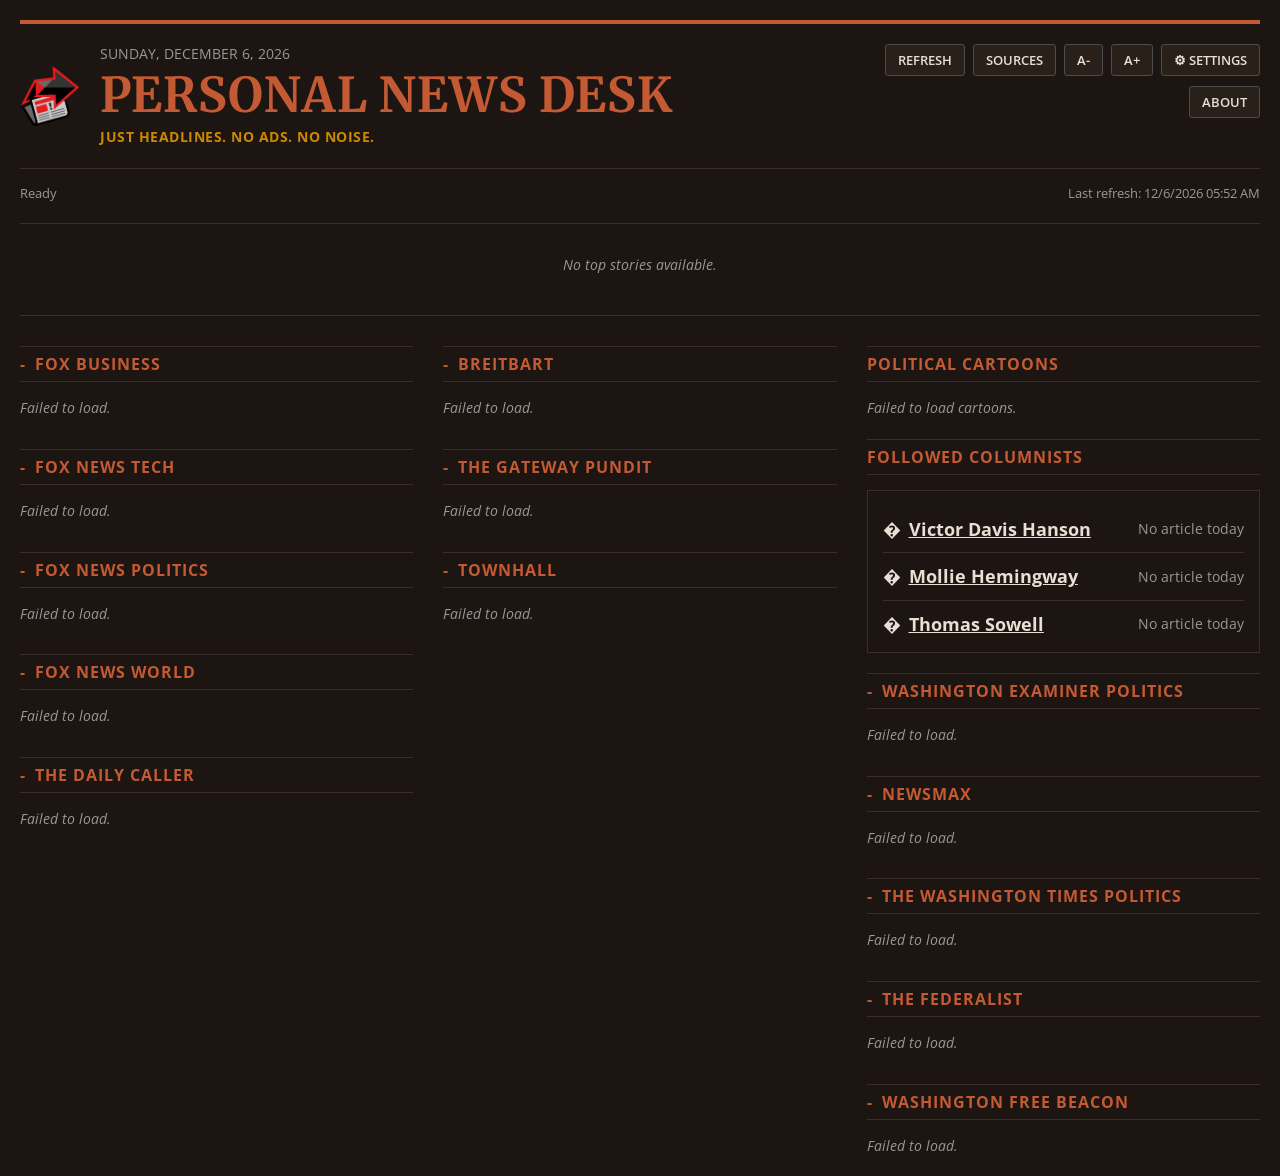
==== bundled_for_google_sites.html @ 434a8bc1 "Optimize themes by removing redundancies and adding new modern palettes (OLED, Nord, Sakura, Retro, " ====
﻿<!DOCTYPE html>
<html lang="en" data-theme="dark">
<head>
    <meta charset="UTF-8">
    <meta name="viewport" content="width=device-width, initial-scale=1.0">
    <title>Personal News Desk</title>
    <style>
:root {
    /* Dark Theme Variables */
    --bg-color: #0d0a0a;
    --panel-bg: #151111;
    --text-main: #f0f0f0;
    --text-muted: #999999;
    --text-red: #ff3333;
    --border-color: #3d2a2a;
    --border-light: #2a1f1f;
    --header-red: #cc2929;
    --btn-bg: #1a1a1a;
    --btn-border: #4d4d4d;
    --btn-hover: #333333;
    --link-color: #ffffff;
    --link-hover: #ff6666;
    
    /* Typography */
    --font-heading: 'Merriweather', serif;
    --font-ui: 'Open Sans', sans-serif;
    
    /* Font Size Base */
    --base-font-size: 16px;
}

[data-theme="light"] {
    --bg-color: #f5f5f5;
    --panel-bg: #ffffff;
    --text-main: #111111;
    --text-muted: #555555;
    --text-red: #cc0000;
    --border-color: #cccccc;
    --border-light: #e0e0e0;
    --header-red: #b30000;
    --btn-bg: #f0f0f0;
    --btn-border: #aaaaaa;
    --btn-hover: #e0e0e0;
    --link-color: #000000;
    --link-hover: #cc0000;
}

* {
    box-sizing: border-box;
    margin: 0;
    padding: 0;
}

body {
    background-color: var(--bg-color);
    color: var(--text-main);
    font-family: var(--font-ui);
    font-size: var(--base-font-size);
    line-height: 1.5;
    transition: background-color 0.3s, color 0.3s;
}

.container {
    max-width: 1400px;
    margin: 0 auto;
    padding: 20px;
}

/* HEADER */
.main-header {
    display: flex;
    justify-content: space-between;
    align-items: flex-start;
    border-top: 4px solid var(--header-red);
    border-bottom: 1px solid var(--border-color);
    padding: 20px 0;
    margin-bottom: 10px;
}

.header-left {
    display: flex;
    align-items: center;
    gap: 20px;
}

.logo-container {
    display: flex;
    align-items: center;
    justify-content: center;
}

.title-container {
    display: flex;
    flex-direction: column;
}

.current-date {
    font-size: 13.6px;
    color: var(--text-muted);
    text-transform: uppercase;
    margin-bottom: 5px;
}

.site-title {
    font-family: var(--font-heading);
    font-size: 48px;
    line-height: 1.1;
    color: var(--header-red);
    text-transform: uppercase;
    letter-spacing: 1px;
    margin-bottom: 5px;
}

.site-subtitle {
    font-size: 13.6px;
    color: #cc8800; /* Gold/yellow accent from screenshot */
    font-weight: 700;
    letter-spacing: 0.5px;
}

.header-right {
    display: flex;
    flex-direction: column;
    align-items: flex-end;
    gap: 10px;
}

.button-group {
    display: flex;
    gap: 8px;
}

.nav-btn {
    background: var(--btn-bg);
    color: var(--text-main);
    border: 1px solid var(--btn-border);
    padding: 6px 12px;
    font-family: var(--font-ui);
    font-size: 12.8px;
    font-weight: 600;
    cursor: pointer;
    border-radius: 3px;
    transition: all 0.2s;
}

.nav-btn:hover {
    background: var(--btn-hover);
}

/* STATUS BAR */
.status-bar {
    display: flex;
    justify-content: space-between;
    font-size: 12.8px;
    color: var(--text-muted);
    padding: 5px 0 20px 0;
    border-bottom: 1px solid var(--border-color);
    margin-bottom: 30px;
}

/* TOP STORIES */
.top-stories {
    text-align: center;
    padding-bottom: 40px;
    border-bottom: 1px solid var(--border-color);
    margin-bottom: 30px;
}

.hero-article {
    margin-bottom: 30px;
}

.hero-article h2 {
    font-family: var(--font-heading);
    font-size: 2.8rem;
    margin-bottom: 10px;
}

.hero-article h2 a {
    color: var(--link-color);
    text-decoration: none;
    border-bottom: 2px solid transparent;
    transition: border-color 0.2s;
}

.hero-article h2 a:hover {
    border-bottom-color: var(--link-color);
}

.sub-hero-article {
    margin-bottom: 20px;
}

.sub-hero-article h3 {
    font-family: var(--font-heading);
    font-size: 2rem;
    margin-bottom: 8px;
}

.sub-hero-article h3 a {
    color: var(--link-color);
    text-decoration: none;
}

.sub-hero-article h3 a:hover {
    text-decoration: underline;
}

.article-meta {
    font-size: 0.75rem;
    color: var(--text-muted);
    text-transform: uppercase;
    letter-spacing: 0.5px;
}

.article-meta span {
    color: var(--text-main);
    font-weight: bold;
}

/* NEWS COLUMNS */
.news-columns {
    display: grid;
    grid-template-columns: 1fr 1fr 1fr;
    gap: 30px;
}

.column {
    display: flex;
    flex-direction: column;
}

.column-header {
    display: flex;
    align-items: center;
    border-top: 1px solid var(--border-color);
    border-bottom: 1px solid var(--border-color);
    padding: 5px 0;
    margin-bottom: 15px;
}

.col-indicator {
    color: var(--header-red);
    margin-right: 10px;
    font-weight: bold;
}

.column-header h2 {
    font-size: 1rem;
    color: var(--header-red);
    text-transform: uppercase;
    letter-spacing: 1px;
}

.column-header .red-text {
    color: var(--text-red);
}

.feed-content {
    display: flex;
    flex-direction: column;
    gap: 15px;
}

.feed-item {
    border-bottom: 1px solid var(--border-light);
    padding-bottom: 10px;
}

.feed-item:last-child {
    border-bottom: none;
}

.feed-item h4 {
    font-family: var(--font-heading);
    font-size: 1.1rem;
    margin-bottom: 5px;
    line-height: 1.3;
}

.feed-item h4 a {
    color: var(--link-color);
    text-decoration: none;
}

.feed-item h4 a:hover {
    text-decoration: underline;
}

.feed-item-meta {
    font-size: 0.75rem;
    color: var(--text-muted);
}

.loading {
    color: var(--text-muted);
    font-style: italic;
    font-size: 0.9rem;
}

/* CARTOONS PLACEHOLDER */
.cartoons-container {
    display: flex;
    flex-direction: column;
    gap: 15px;
}

.cartoon-placeholder {
    width: 100%;
    height: 200px;
    background-color: var(--panel-bg);
    border: 1px dashed var(--border-color);
    display: flex;
    align-items: center;
    justify-content: center;
}

/* Responsive adjustments */
@media (max-width: 992px) {
    .news-columns {
        grid-template-columns: 1fr 1fr;
    }
}

@media (max-width: 768px) {
    .main-header {
        flex-direction: column;
        align-items: center;
        text-align: center;
        gap: 20px;
    }
    
    .header-right {
        align-items: center;
    }
    
    .news-columns {
        grid-template-columns: 1fr;
    }
    
    .hero-article h2 {
        font-size: 2rem;
    }
}

/* MY SOURCES MODAL */
.modal-overlay {
    position: fixed;
    top: 0; left: 0; right: 0; bottom: 0;
    background: rgba(0, 0, 0, 0.8);
    display: flex;
    justify-content: center;
    align-items: center;
    z-index: 1000;
}

.modal-content {
    background: var(--panel-bg);
    border: 1px solid var(--border-color);
    border-top: 4px solid var(--header-red);
    border-radius: 4px;
    width: 90%;
    max-width: 800px;
    max-height: 90vh;
    display: flex;
    flex-direction: column;
}

.modal-header {
    display: flex;
    justify-content: space-between;
    align-items: center;
    padding: 15px 20px;
    border-bottom: 1px solid var(--border-light);
}

.modal-header h2 {
    font-family: var(--font-heading);
    color: var(--header-red);
    font-size: 1.5rem;
}

.close-btn {
    background: transparent;
    border: none;
    color: var(--text-muted);
    font-size: 1.5rem;
    cursor: pointer;
}

.close-btn:hover {
    color: var(--text-main);
}

.modal-body {
    padding: 20px;
    overflow-y: auto;
}

.add-source-section {
    display: flex;
    gap: 10px;
    margin-bottom: 25px;
    padding-bottom: 25px;
    border-bottom: 1px dashed var(--border-light);
}

.add-source-section input {
    background: var(--bg-color);
    border: 1px solid var(--border-color);
    color: var(--text-main);
    padding: 8px 12px;
    border-radius: 3px;
    font-family: var(--font-ui);
}

#new-source-name {
    flex: 1;
}

#new-source-url {
    flex: 2;
}

.sources-list {
    display: flex;
    flex-direction: column;
    gap: 10px;
}

.source-item {
    display: flex;
    align-items: center;
    background: var(--bg-color);
    border: 1px solid var(--border-light);
    padding: 10px 15px;
    border-radius: 3px;
    gap: 15px;
}

.source-item.disabled {
    opacity: 0.5;
}

.source-details {
    flex: 1;
    display: flex;
    flex-direction: column;
}

.source-name {
    font-weight: bold;
    font-size: 1.1rem;
}

.source-url {
    font-size: 0.8rem;
    color: var(--text-muted);
    overflow: hidden;
    text-overflow: ellipsis;
    white-space: nowrap;
    max-width: 300px;
}

.source-controls {
    display: flex;
    align-items: center;
    gap: 10px;
}

.source-controls select, .source-controls button {
    background: var(--btn-bg);
    color: var(--text-main);
    border: 1px solid var(--btn-border);
    padding: 4px 8px;
    border-radius: 3px;
    font-size: 0.8rem;
}

.source-controls button {
    cursor: pointer;
}

.source-controls button:hover {
    background: var(--btn-hover);
}

.btn-delete {
    color: var(--text-red) !important;
}

.modal-footer {
    padding: 15px 20px;
    border-top: 1px solid var(--border-light);
    display: flex;
    justify-content: flex-end;
}
/* Columnists Container Styles */
.columnists-container {
    background: var(--bg-card);
    border: 1px solid var(--border-color);
    padding: 15px;
    margin-bottom: 20px;
}
.columnist-item {
    display: flex;
    justify-content: space-between;
    align-items: center;
    padding: 10px 0;
    border-bottom: 1px solid var(--border-color);
}
.columnist-item:last-child {
    border-bottom: none;
    padding-bottom: 0;
}
.columnist-name {
    font-size: 1.1rem;
    font-weight: bold;
    color: var(--text-color);
    text-decoration: underline;
}
.columnist-name::before {
    content: "�";
    margin-right: 8px;
    text-decoration: none;
    display: inline-block;
}
.columnist-name a {
    color: var(--text-color);
}
.columnist-name a:hover {
    color: var(--primary-hover);
}
.columnist-status {
    font-size: 0.9rem;
    color: var(--text-color);
}

/* Covered By Links (Hero) */
.hero-covered-by {
    margin-top: 10px;
    font-size: 0.85rem;
    color: var(--text-muted);
}
.hero-covered-by a {
    color: var(--text-muted);
    text-decoration: underline;
    margin-right: 10px;
}
.hero-covered-by a:hover {
    color: var(--text-color);
}

/* Show More Inline Button */
.show-more-btn {
    display: block;
    width: 100%;
    text-align: center;
    background: transparent;
    color: var(--primary-color);
    border: none;
    padding: 10px;
    font-size: 0.9rem;
    cursor: pointer;
    font-weight: bold;
    text-transform: uppercase;
    transition: color 0.3s ease;
}
.show-more-btn:hover {
    color: var(--primary-hover);
    text-decoration: underline;
}

/* THEME SETTINGS MODAL */
.theme-modal-content {
    max-width: 900px;
    width: 95%;
    max-height: 90vh;
    overflow-y: auto;
    background: var(--bg-color);
}
.theme-modal-body {
    padding: 30px;
}
.theme-section {
    margin-bottom: 40px;
}
.theme-section-title {
    font-size: 0.85rem;
    letter-spacing: 2px;
    text-transform: uppercase;
    color: var(--text-muted);
    border-bottom: 1px solid var(--border-color);
    padding-bottom: 10px;
    margin-bottom: 15px;
}
.theme-subtitle {
    font-size: 0.95rem;
    color: var(--text-main);
    margin-bottom: 20px;
}

/* Segmented Control */
.segmented-control {
    display: inline-flex;
    background: var(--btn-bg);
    border: 1px solid var(--border-color);
    border-radius: 4px;
    overflow: hidden;
}
.segment-btn {
    padding: 10px 30px;
    border: none;
    background: transparent;
    color: var(--text-main);
    font-size: 1rem;
    font-weight: bold;
    cursor: pointer;
    transition: background 0.2s;
}
.segment-btn.active {
    background: var(--link-hover);
    color: #fff;
}

/* Themes Grid */
.themes-grid {
    display: grid;
    grid-template-columns: repeat(auto-fill, minmax(200px, 1fr));
    gap: 15px;
}
.theme-card {
    background: var(--panel-bg);
    border: 1px solid var(--border-color);
    border-radius: 4px;
    padding: 12px;
    cursor: pointer;
    transition: transform 0.2s, border-color 0.2s;
}
.theme-card:hover {
    transform: translateY(-2px);
    border-color: var(--link-hover);
}
.theme-card.selected {
    border: 2px solid var(--link-hover);
    background: var(--border-light);
}
.theme-card-title {
    font-size: 0.95rem;
    font-weight: bold;
    margin-bottom: 10px;
    color: var(--text-main);
}
.theme-palette-preview {
    display: flex;
    height: 24px;
    border-radius: 4px;
    overflow: hidden;
    border: 1px solid rgba(128,128,128,0.2);
}
.palette-swatch {
    flex: 1;
}

/* Custom Colors */
.custom-colors-grid {
    display: flex;
    flex-wrap: wrap;
    gap: 20px;
}
.color-picker-group {
    display: flex;
    align-items: center;
    gap: 10px;
}
.color-picker-group label {
    font-size: 0.95rem;
    color: var(--text-main);
    min-width: 100px;
}
.color-picker-group input[type="color"] {
    width: 60px;
    height: 35px;
    padding: 0;
    border: 1px solid var(--border-color);
    border-radius: 4px;
    cursor: pointer;
    background: transparent;
}
.color-picker-group input[type="color"]::-webkit-color-swatch-wrapper {
    padding: 2px;
}
.color-picker-group input[type="color"]::-webkit-color-swatch {
    border: 1px solid rgba(128,128,128,0.3);
    border-radius: 2px;
}
.theme-modal-footer {
    display: flex;
    justify-content: space-between;
    align-items: center;
}

/* Followed Authors Modal Settings Grid */
.followed-authors-settings-grid {
    display: grid;
    grid-template-columns: 1fr 1fr 2fr;
    gap: 20px;
    align-items: flex-start;
}
.fa-col-1, .fa-col-2, .fa-col-3 {
    display: flex;
    flex-direction: column;
}
.columnist-list-item {
    display: flex;
    justify-content: space-between;
    align-items: center;
    padding: 10px;
    border: 1px solid var(--border-color);
    margin-bottom: 5px;
    border-radius: 4px;
}
.columnist-list-item-info {
    display: flex;
    flex-direction: column;
}
.columnist-list-item-name {
    font-weight: bold;
    font-size: 0.95rem;
    color: var(--text-main);
}
.columnist-list-item-url {
    font-size: 0.8rem;
    color: var(--text-muted);
}
.columnist-list-item .delete-btn {
    padding: 5px 10px;
    background: transparent;
    border: 1px solid var(--border-color);
    color: var(--text-main);
    border-radius: 4px;
    cursor: pointer;
    font-size: 0.85rem;
}
.columnist-list-item .delete-btn:hover {
    background: var(--btn-hover);
}


</style>
    <!-- Google Fonts for premium typography -->
    <link rel="preconnect" href="https://fonts.googleapis.com">
    <link rel="preconnect" href="https://fonts.gstatic.com" crossorigin>
    <link href="https://fonts.googleapis.com/css2?family=Merriweather:wght@700;900&family=Open+Sans:wght@400;600;700&display=swap" rel="stylesheet">
    <link rel="icon" type="image/png" href="[data-uri]">
</head>
<body>
    <div class="container">
        <!-- HEADER -->
        <header class="main-header">
            <div class="header-left">
                <!-- Logo resembling the screenshot (Red arrow, newspaper) -->
                <div class="logo-container">
                    <img src="[data-uri]" alt="Personal News Desk Logo" class="logo-svg" style="width: 60px; height: 60px; object-fit: contain;">
                </div>
                <div class="title-container">
                    <div class="current-date" id="current-date">Loading date...</div>
                    <h1 class="site-title">PERSONAL NEWS DESK</h1>
                    <p class="site-subtitle">JUST HEADLINES. NO ADS. NO NOISE.</p>
                </div>
            </div>
            
            <div class="header-right">
                <div class="button-group top-row">
                    <button class="nav-btn" id="btn-refresh">REFRESH</button>
                    <button class="nav-btn" id="btn-sources">SOURCES</button>
                    <button class="nav-btn" id="btn-font-minus">A-</button>
                    <button class="nav-btn" id="btn-font-plus">A+</button>
                    <button class="nav-btn" id="btn-settings">&#9881; SETTINGS</button>
                </div>
                <div class="button-group bottom-row">
                    <button class="nav-btn" id="btn-about">ABOUT</button>
                </div>
            </div>
        </header>

        <!-- STATUS BAR -->
        <div class="status-bar">
            <span id="status-message">Ready</span>
            <span id="last-refresh">Last refresh: --</span>
        </div>

        <!-- TOP STORIES (HERO) -->
        <section class="top-stories" id="top-stories-container">
            <div class="loading">Fetching latest top stories...</div>
            <!-- Top stories injected here -->
        </section>

        <!-- MAIN CONTENT COLUMNS -->
        <main class="news-columns">
            <!-- Column 1 -->
            <div class="column" id="col-1"></div>

            <!-- Column 2 -->
            <div class="column" id="col-2"></div>

            <!-- Column 3 (Cartoons & Columnists always at top) -->
            <div class="column" id="col-3">
                <div class="column-header" id="cartoons-header">
                    <h2>POLITICAL CARTOONS</h2>
                </div>
                <div class="cartoons-container" id="cartoons-container">
                    <div class="cartoon-placeholder">Loading...</div>
                </div>

                <div class="column-header" id="columnists-header" style="margin-top: 20px;">
                    <h2>FOLLOWED COLUMNISTS</h2>
                </div>
                <div class="columnists-container" id="columnists-container">
                    <div class="cartoon-placeholder">Loading columnists...</div>
                </div>
            </div>
        </main>
    </div>

    <!-- My Sources Modal -->
    <div id="sources-modal" class="modal-overlay" style="display: none;">
        <div class="modal-content">
            <div class="modal-header">
                <h2>MY SOURCES</h2>
                <button class="close-btn" id="btn-close-modal">&times;</button>
            </div>
            
            <div class="modal-body">
                <div class="add-source-section">
                    <input type="text" id="new-source-name" placeholder="Source Name">
                    <input type="text" id="new-source-url" placeholder="RSS/feed or Website URL">
                    <button class="nav-btn" id="btn-add-source">Add Source</button>
                </div>
                
                <div class="sources-list" id="sources-list-container">
                    <!-- Dynamic source items go here -->
                </div>

                <div class="followed-authors-settings-grid" style="margin-top: 30px; border-top: 1px solid var(--border-color); padding-top: 20px;">
                    <div class="fa-col-1">
                        <h2 style="font-size: 1rem; color: var(--text-red);">Followed Authors</h2>
                        <p style="font-size: 0.8rem; color: var(--text-main); margin-top: 5px;">Names added here appear in the Followed Authors section when feeds or source names match.</p>
                    </div>
                    <div class="fa-col-2">
                        <input type="text" id="new-columnist-name" placeholder="Author Name (e.g. Thomas Sowell)" style="width: 100%; margin-bottom: 5px; background: transparent; border: 1px solid var(--border-color); color: var(--text-main); padding: 8px;">
                        <input type="text" id="new-columnist-url" placeholder="URL (e.g. https://www.tsowell2.com/)" style="width: 100%; margin-bottom: 5px; background: transparent; border: 1px solid var(--border-color); color: var(--text-main); padding: 8px;">
                        <button class="nav-btn" id="btn-add-columnist" style="width: 100%;">Add Author</button>
                    </div>
                    <div class="fa-col-3" id="columnists-list-container">
                        <!-- Dynamic columnist items go here -->
                    </div>
                </div>
            </div>
            
            <div class="modal-footer">
                <button class="nav-btn" id="btn-cancel-modal" style="background: transparent; border: 1px solid var(--border-color);">Cancel</button>
                <button class="nav-btn" id="btn-save-modal">Save Changes</button>
            </div>
        </div>
    </div>

        <!-- Theme Settings Modal -->
    <div id="theme-modal" class="modal-overlay" style="display: none;">
        <div class="modal-content theme-modal-content">
            <div class="modal-header">
                <h2>Settings</h2>
                <button class="close-btn" id="btn-close-theme-modal">&times;</button>
            </div>
            
            <div class="modal-body theme-modal-body">
                <div class="theme-section">
                    <h3 class="theme-section-title">APPEARANCE MODE</h3>
                    <div class="segmented-control">
                        <button class="segment-btn active" id="btn-mode-light">Light</button>
                        <button class="segment-btn" id="btn-mode-dark">Dark</button>
                    </div>
                </div>

                <div class="theme-section">
                    <h3 class="theme-section-title">COLOR SCHEMES</h3>
                    <p class="theme-subtitle">Choose a palette; every scheme has separate light and dark colors.</p>
                    <div class="themes-grid" id="themes-grid-container">
                        <!-- Themes injected dynamically -->
                    </div>
                </div>

                <div class="theme-section">
                    <h3 class="theme-section-title">CUSTOM COLORS</h3>
                    <p class="theme-subtitle">Changing any color switches to Custom for the current light or dark mode.</p>
                    
                    <div class="custom-colors-grid">
                        <div class="color-picker-group">
                            <label>Background</label>
                            <input type="color" id="color-bg">
                        </div>
                        <div class="color-picker-group">
                            <label>Surface</label>
                            <input type="color" id="color-surface">
                        </div>
                        <div class="color-picker-group">
                            <label>Raised Surface</label>
                            <input type="color" id="color-border">
                        </div>
                        <div class="color-picker-group">
                            <label>Text</label>
                            <input type="color" id="color-text">
                        </div>
                        <div class="color-picker-group">
                            <label>Accent / Links</label>
                            <input type="color" id="color-accent">
                        </div>
                    </div>
                </div>
            </div>
            
            <div class="modal-footer theme-modal-footer">
                <button class="nav-btn" id="btn-reset-custom" style="background: transparent; border: 1px solid var(--border-color); color: var(--text-main);">Reset Custom Colors</button>
                <button class="nav-btn" id="btn-done-theme-modal" style="background: var(--link-hover); border: none; color: white;">Done</button>
            </div>
        </div>
    </div>

    <!-- Scripts -->
    <script>
const lightThemes = [
    { id: 'classic-light', name: 'Classic Library', bg: '#fdfbf7', surface: '#ffffff', border: '#e8e2d2', text: '#2c1e16', accent: '#a63a22' },
    { id: 'parchment-light', name: 'Parchment Study', bg: '#f4f1ea', surface: '#fffdfa', border: '#e0d7c6', text: '#3d312a', accent: '#b87c2b' },
    { id: 'oxford-light', name: 'Oxford Green', bg: '#f0f5f2', surface: '#ffffff', border: '#cce0d5', text: '#1b3b29', accent: '#2d8659' },
    { id: 'cobalt-light', name: 'Cobalt Archive', bg: '#f0f6fa', surface: '#ffffff', border: '#cce0f0', text: '#1a365d', accent: '#2b6cb0' },
    { id: 'rosewood-light', name: 'Rosewood', bg: '#fdf5f4', surface: '#ffffff', border: '#ebd1cd', text: '#4a1c18', accent: '#a64d42' },
    { id: 'plum-light', name: 'Plum Marginalia', bg: '#f8f4f9', surface: '#ffffff', border: '#e3d5e8', text: '#3d1c4a', accent: '#703080' },
    { id: 'midnight-light', name: 'Midnight Brass', bg: '#f4f5f6', surface: '#ffffff', border: '#dce0e3', text: '#1e293b', accent: '#b08d57' },
    { id: 'olive-light', name: 'Olive Notes', bg: '#f7f8f4', surface: '#ffffff', border: '#dee2ce', text: '#353b1b', accent: '#6b7036' },
    { id: 'pearl-light', name: 'Pearl Index', bg: '#f9f9fa', surface: '#ffffff', border: '#e8e8ed', text: '#2d3748', accent: '#4a5568' },
    { id: 'obsidian-light', name: 'OLED Obsidian', bg: '#ffffff', surface: '#fafafa', border: '#dcdcdc', text: '#000000', accent: '#000000' },
    { id: 'nord-light', name: 'Nordic Frost', bg: '#e5e9f0', surface: '#eceff4', border: '#d8dee9', text: '#2e3440', accent: '#5e81ac' },
    { id: 'terminal-light', name: 'Retro Terminal', bg: '#f4fcf4', surface: '#ffffff', border: '#c2dec2', text: '#006400', accent: '#008000' },
    { id: 'sakura-light', name: 'Sakura Blossom', bg: '#fff5f6', surface: '#ffffff', border: '#ffdbe0', text: '#4a1f25', accent: '#e07a8c' },
    { id: 'espresso-light', name: 'Espresso Cafe', bg: '#f9f5f0', surface: '#ffffff', border: '#e3d5c5', text: '#422d1b', accent: '#8c6239' }
];

const darkThemes = [
    { id: 'classic-dark', name: 'Classic Library', bg: '#1c1511', surface: '#29201a', border: '#3b2e25', text: '#e8dfd5', accent: '#c45a33' },
    { id: 'parchment-dark', name: 'Parchment Study', bg: '#1e1b18', surface: '#2b2722', border: '#3d3730', text: '#e6dfd3', accent: '#c99a4e' },
    { id: 'oxford-dark', name: 'Oxford Green', bg: '#0b1a12', surface: '#122b1e', border: '#1e4531', text: '#d6ebd9', accent: '#46a36e' },
    { id: 'cobalt-dark', name: 'Cobalt Archive', bg: '#0a1729', surface: '#11223d', border: '#1e3863', text: '#d6e4f5', accent: '#3d86d6' },
    { id: 'rosewood-dark', name: 'Rosewood', bg: '#210b09', surface: '#33120f', border: '#4f1d18', text: '#f2d5d3', accent: '#b85e54' },
    { id: 'plum-dark', name: 'Plum Marginalia', bg: '#190a1f', surface: '#281133', border: '#3e1b4f', text: '#eedef2', accent: '#9149a3' },
    { id: 'midnight-dark', name: 'Midnight Brass', bg: '#0b111a', surface: '#121c29', border: '#1e2d42', text: '#dce2eb', accent: '#cca87e' },
    { id: 'olive-dark', name: 'Olive Notes', bg: '#171a0b', surface: '#262b12', border: '#3c451d', text: '#e4ebce', accent: '#949e4d' },
    { id: 'pearl-dark', name: 'Pearl Index', bg: '#121417', surface: '#1d2126', border: '#2c323b', text: '#e0e2e6', accent: '#7a8599' },
    { id: 'obsidian-dark', name: 'OLED Obsidian', bg: '#000000', surface: '#0c0c0c', border: '#1e1e1e', text: '#ffffff', accent: '#ffffff' },
    { id: 'nord-dark', name: 'Nordic Frost', bg: '#2e3440', surface: '#3b4252', border: '#4c566a', text: '#eceff4', accent: '#88c0d0' },
    { id: 'terminal-dark', name: 'Retro Terminal', bg: '#0c0a06', surface: '#17130b', border: '#2c2415', text: '#ffb000', accent: '#ffb000' },
    { id: 'sakura-dark', name: 'Sakura Blossom', bg: '#211215', surface: '#2d191d', border: '#45282d', text: '#fcdbdc', accent: '#d87080' },
    { id: 'espresso-dark', name: 'Espresso Cafe', bg: '#150f0c', surface: '#231913', border: '#3b2a20', text: '#f0e3db', accent: '#dca072' }
];


</script>
    <script>
document.addEventListener('DOMContentLoaded', () => {
    // --- 1. UI Setup & Preferences ---
    const dateElement = document.getElementById('current-date');
    const lastRefreshElement = document.getElementById('last-refresh');
    const statusMessageElement = document.getElementById('status-message');
    
    const options = { weekday: 'long', year: 'numeric', month: 'long', day: 'numeric' };
    dateElement.textContent = new Date().toLocaleDateString('en-US', options);

    const htmlEl = document.documentElement;
    
    let currentFontSize = parseInt(localStorage.getItem('pnd_fontsize')) || 16;
    
    function applyFontSize(size) {
        if (size < 12) size = 12;
        if (size > 24) size = 24;
        htmlEl.style.setProperty('--base-font-size', size + 'px');
        htmlEl.style.fontSize = size + 'px';
        localStorage.setItem('pnd_fontsize', size);
        currentFontSize = size;
    }

    applyFontSize(currentFontSize);

    document.getElementById('btn-font-plus').addEventListener('click', () => applyFontSize(currentFontSize + 1));
    document.getElementById('btn-font-minus').addEventListener('click', () => applyFontSize(currentFontSize - 1));
    document.getElementById('btn-refresh').addEventListener('click', () => fetchAllNews());

    // --- Theme Settings UI ---
    let currentMode = localStorage.getItem('pnd_theme_mode') || 'dark';
    let currentThemeId = localStorage.getItem('pnd_theme_id') || 'classic-dark';
    let customColors = JSON.parse(localStorage.getItem('pnd_custom_colors')) || { light: {}, dark: {} };

    const themeModal = document.getElementById('theme-modal');
    
    document.getElementById('btn-settings').addEventListener('click', () => {
        renderThemesGrid();
        themeModal.style.display = 'flex';
    });
    document.getElementById('btn-close-theme-modal').addEventListener('click', () => { themeModal.style.display = 'none'; });
    document.getElementById('btn-done-theme-modal').addEventListener('click', () => { themeModal.style.display = 'none'; });

    document.getElementById('btn-mode-light').addEventListener('click', () => {
        currentMode = 'light';
        currentThemeId = currentThemeId.replace('-dark', '-light');
        if (currentThemeId !== 'custom') {
            const found = lightThemes.find(t => t.id === currentThemeId);
            if (!found) currentThemeId = lightThemes[0].id;
        }
        applyCurrentTheme();
        renderThemesGrid();
    });
    document.getElementById('btn-mode-dark').addEventListener('click', () => {
        currentMode = 'dark';
        currentThemeId = currentThemeId.replace('-light', '-dark');
        if (currentThemeId !== 'custom') {
            const found = darkThemes.find(t => t.id === currentThemeId);
            if (!found) currentThemeId = darkThemes[0].id;
        }
        applyCurrentTheme();
        renderThemesGrid();
    });

    function applyThemeColors(bg, surface, border, text, accent) {
        htmlEl.style.setProperty('--bg-color', bg);
        htmlEl.style.setProperty('--panel-bg', surface);
        htmlEl.style.setProperty('--border-color', border);
        htmlEl.style.setProperty('--text-main', text);
        htmlEl.style.setProperty('--link-hover', accent);
        htmlEl.style.setProperty('--header-red', accent);
        htmlEl.style.setProperty('--btn-bg', surface);
        htmlEl.style.setProperty('--border-light', border);
        
        document.getElementById('color-bg').value = bg;
        document.getElementById('color-surface').value = surface;
        document.getElementById('color-border').value = border;
        document.getElementById('color-text').value = text;
        document.getElementById('color-accent').value = accent;
    }

    function applyCurrentTheme() {
        htmlEl.setAttribute('data-theme', currentMode);
        localStorage.setItem('pnd_theme_mode', currentMode);
        localStorage.setItem('pnd_theme_id', currentThemeId);
        
        if (currentMode === 'light') {
            document.getElementById('btn-mode-light').classList.add('active');
            document.getElementById('btn-mode-dark').classList.remove('active');
        } else {
            document.getElementById('btn-mode-dark').classList.add('active');
            document.getElementById('btn-mode-light').classList.remove('active');
        }

        if (currentThemeId === 'custom') {
            const colors = customColors[currentMode];
            if (colors.bg) {
                applyThemeColors(colors.bg, colors.surface, colors.border, colors.text, colors.accent);
            }
        } else {
            const themeArray = currentMode === 'light' ? lightThemes : darkThemes;
            const themeObj = themeArray.find(t => t.id === currentThemeId) || themeArray[0];
            if (themeObj) {
                applyThemeColors(themeObj.bg, themeObj.surface, themeObj.border, themeObj.text, themeObj.accent);
            }
        }
    }

    function renderThemesGrid() {
        const grid = document.getElementById('themes-grid-container');
        const themeArray = currentMode === 'light' ? lightThemes : darkThemes;
        grid.innerHTML = '';
        
        themeArray.forEach(theme => {
            const card = document.createElement('div');
            card.className = 'theme-card' + (currentThemeId === theme.id ? ' selected' : '');
            card.innerHTML = `
                <div class="theme-card-title">${theme.name}</div>
                <div class="theme-palette-preview">
                    <div class="palette-swatch" style="background: ${theme.bg};"></div>
                    <div class="palette-swatch" style="background: ${theme.surface};"></div>
                    <div class="palette-swatch" style="background: ${theme.border};"></div>
                    <div class="palette-swatch" style="background: ${theme.accent};"></div>
                    <div class="palette-swatch" style="background: ${theme.text};"></div>
                </div>
            `;
            card.addEventListener('click', () => {
                currentThemeId = theme.id;
                applyCurrentTheme();
                renderThemesGrid();
            });
            grid.appendChild(card);
        });
        
        const customCard = document.createElement('div');
        customCard.className = 'theme-card' + (currentThemeId === 'custom' ? ' selected' : '');
        const customC = customColors[currentMode];
        const hasCustom = customC && customC.bg;
        customCard.innerHTML = `
            <div class="theme-card-title">Custom</div>
            <div class="theme-palette-preview">
                <div class="palette-swatch" style="background: ${hasCustom ? customC.bg : '#333'};"></div>
                <div class="palette-swatch" style="background: ${hasCustom ? customC.surface : '#444'};"></div>
                <div class="palette-swatch" style="background: ${hasCustom ? customC.border : '#555'};"></div>
                <div class="palette-swatch" style="background: ${hasCustom ? customC.accent : '#666'};"></div>
                <div class="palette-swatch" style="background: ${hasCustom ? customC.text : '#777'};"></div>
            </div>
        `;
        customCard.addEventListener('click', () => {
            if (hasCustom) {
                currentThemeId = 'custom';
                applyCurrentTheme();
                renderThemesGrid();
            }
        });
        grid.appendChild(customCard);
    }

    function handleCustomColorChange() {
        currentThemeId = 'custom';
        customColors[currentMode] = {
            bg: document.getElementById('color-bg').value,
            surface: document.getElementById('color-surface').value,
            border: document.getElementById('color-border').value,
            text: document.getElementById('color-text').value,
            accent: document.getElementById('color-accent').value
        };
        localStorage.setItem('pnd_custom_colors', JSON.stringify(customColors));
        applyCurrentTheme();
        renderThemesGrid();
    }
    ['color-bg', 'color-surface', 'color-border', 'color-text', 'color-accent'].forEach(id => {
        document.getElementById(id).addEventListener('input', handleCustomColorChange);
    });

    document.getElementById('btn-reset-custom').addEventListener('click', () => {
        customColors[currentMode] = {};
        localStorage.setItem('pnd_custom_colors', JSON.stringify(customColors));
        const themeArray = currentMode === 'light' ? lightThemes : darkThemes;
        currentThemeId = themeArray[0].id;
        applyCurrentTheme();
        renderThemesGrid();
    });

    applyCurrentTheme();

    // --- 2. My Sources Management ---
    const defaultSources = [
        { id: 'foxbusiness', name: 'Fox Business', url: 'https://moxie.foxbusiness.com/google-publisher/latest.xml', enabled: true, column: 1, maxStories: 7 },
        { id: 'foxnewstech', name: 'Fox News Tech', url: 'https://moxie.foxnews.com/google-publisher/tech.xml', enabled: true, column: 1, maxStories: 7 },
        { id: 'foxnewspolitics', name: 'Fox News Politics', url: 'https://moxie.foxnews.com/google-publisher/politics.xml', enabled: true, column: 1, maxStories: 7 },
        { id: 'foxnewsworld', name: 'Fox News World', url: 'https://moxie.foxnews.com/google-publisher/world.xml', enabled: true, column: 1, maxStories: 7 },
        { id: 'dailycaller', name: 'The Daily Caller', url: 'https://feeds.feedburner.com/dailycaller', enabled: true, column: 1, maxStories: 7 },
        
        { id: 'breitbart', name: 'Breitbart', url: 'https://feeds.feedburner.com/breitbart', enabled: true, column: 2, maxStories: 7 },
        { id: 'gatewaypundit', name: 'The Gateway Pundit', url: 'https://www.thegatewaypundit.com/feed', enabled: true, column: 2, maxStories: 7 },
        { id: 'townhall', name: 'Townhall', url: 'https://www.bing.com/news/search?q=site%3Atownhall.com&format=rss', enabled: true, column: 2, maxStories: 7 },
        
        { id: 'washingtonexaminer', name: 'Washington Examiner Politics', url: 'https://www.washingtonexaminer.com/tag/politics/feed/', enabled: true, column: 3, maxStories: 7 },
        { id: 'newsmax', name: 'Newsmax', url: 'https://www.newsmax.com/rss/Newsfront/16/', enabled: true, column: 3, maxStories: 7 },
        { id: 'washingtontimes', name: 'The Washington Times Politics', url: 'https://www.washingtontimes.com/rss/headlines/news/politics/', enabled: true, column: 3, maxStories: 7 },
        { id: 'federalist', name: 'The Federalist', url: 'https://thefederalist.com/feed/', enabled: true, column: 3, maxStories: 7 },
        { id: 'freebeacon', name: 'Washington Free Beacon', url: 'https://freebeacon.com/feed/', enabled: true, column: 3, maxStories: 7 }
    ];

    let sources = JSON.parse(localStorage.getItem('pnd_sources'));
    let sourcesVersion = localStorage.getItem('pnd_sources_version');
    
    if (!sources || sourcesVersion !== '2') {
        sources = defaultSources;
        localStorage.setItem('pnd_sources_version', '2');
        localStorage.setItem('pnd_sources', JSON.stringify(sources));
    }

    function saveSources() {
        localStorage.setItem('pnd_sources', JSON.stringify(sources));
        localStorage.setItem('pnd_columnists', JSON.stringify(followedColumnists));
    }

    const modal = document.getElementById('sources-modal');
    const sourcesListContainer = document.getElementById('sources-list-container');
    const columnistsListContainer = document.getElementById('columnists-list-container');
    
    document.getElementById('btn-sources').addEventListener('click', () => {
        renderModalList();
        renderColumnistModalList();
        modal.style.display = 'flex';
    });
    
    document.getElementById('btn-close-modal').addEventListener('click', () => { modal.style.display = 'none'; });
    document.getElementById('btn-cancel-modal').addEventListener('click', () => { modal.style.display = 'none'; });
    
    document.getElementById('btn-save-modal').addEventListener('click', () => {
        saveSources();
        modal.style.display = 'none';
        fetchAllNews();
    });

    // Followed Columnists Management
    const defaultColumnists = [
        { name: "Victor Davis Hanson", url: "https://victorhanson.com/" },
        { name: "Mollie Hemingway", url: "https://thefederalist.com/author/mzhemingway/" },
        { name: "Thomas Sowell", url: "https://www.tsowell2.com/" }
    ];
    
    let storedCol = localStorage.getItem('pnd_columnists');
    let followedColumnists = storedCol ? JSON.parse(storedCol) : defaultColumnists;
    if (followedColumnists.length > 0 && typeof followedColumnists[0] === 'string') {
        followedColumnists = defaultColumnists;
        localStorage.setItem('pnd_columnists', JSON.stringify(followedColumnists));
    }

    document.getElementById('btn-add-columnist').addEventListener('click', () => {
        const nameInput = document.getElementById('new-columnist-name');
        const urlInput = document.getElementById('new-columnist-url');
        const name = nameInput.value.trim();
        const url = urlInput.value.trim();
        if (name) {
            followedColumnists.push({ name: name, url: url });
            nameInput.value = '';
            urlInput.value = '';
            renderColumnistModalList();
        }
    });

    function renderColumnistModalList() {
        columnistsListContainer.innerHTML = '';
        followedColumnists.forEach((authorObj, index) => {
            const item = document.createElement('div');
            item.className = 'columnist-list-item';
            
            const infoDiv = document.createElement('div');
            infoDiv.className = 'columnist-list-item-info';
            
            const nameEl = document.createElement('div');
            nameEl.className = 'columnist-list-item-name';
            nameEl.textContent = authorObj.name;
            
            const urlEl = document.createElement('div');
            urlEl.className = 'columnist-list-item-url';
            urlEl.textContent = authorObj.url || '';
            
            infoDiv.appendChild(nameEl);
            if (authorObj.url) infoDiv.appendChild(urlEl);
            
            const btnDelete = document.createElement('button');
            btnDelete.className = 'delete-btn';
            btnDelete.innerHTML = 'Delete';
            btnDelete.addEventListener('click', () => {
                followedColumnists.splice(index, 1);
                renderColumnistModalList();
            });
            
            item.appendChild(infoDiv);
            item.appendChild(btnDelete);
            columnistsListContainer.appendChild(item);
        });
    }

    document.getElementById('btn-add-source').addEventListener('click', () => {
        const nameInput = document.getElementById('new-source-name');
        const urlInput = document.getElementById('new-source-url');
        const name = nameInput.value.trim();
        const url = urlInput.value.trim();
        
        if (name && url) {
            sources.push({
                id: name.toLowerCase().replace(/[^a-z0-9]/g, ''),
                name: name,
                url: url,
                enabled: true,
                column: 3,
                maxStories: 7
            });
            nameInput.value = '';
            urlInput.value = '';
            renderModalList();
        }
    });

    function renderModalList() {
        // Ensure sources are sorted by column first
        sources.sort((a, b) => a.column - b.column);
        sourcesListContainer.innerHTML = '';
        sources.forEach((src, index) => {
            const item = document.createElement('div');
            item.className = 'source-list-item';
            
            const cb = document.createElement('input');
            cb.type = 'checkbox';
            cb.checked = src.enabled;
            cb.addEventListener('change', () => {
                src.enabled = cb.checked;
            });
            
            const nameEl = document.createElement('span');
            nameEl.style.display = "inline-block"; nameEl.style.width = "250px";
            nameEl.textContent = src.name;
            
            const maxSelect = document.createElement('select');
            for(let i=1; i<=15; i++) {
                const opt = document.createElement('option');
                opt.value = i;
                opt.text = i + ' stories';
                if(src.maxStories === i) opt.selected = true;
                maxSelect.appendChild(opt);
            }
            maxSelect.addEventListener('change', (e) => {
                src.maxStories = parseInt(e.target.value);
            });
            
            const colSelect = document.createElement('select');
            [1, 2, 3].forEach(c => {
                const opt = document.createElement('option');
                opt.value = c;
                opt.text = 'Col ' + c;
                if(src.column === c) opt.selected = true;
                colSelect.appendChild(opt);
            });
            colSelect.addEventListener('change', (e) => {
                src.column = parseInt(e.target.value);
                renderModalList();
            });
            
            const btnUp = document.createElement('button');
            btnUp.className = 'nav-btn';
            btnUp.style.padding = '5px 10px';
            btnUp.textContent = 'Up';
            btnUp.disabled = index === 0 || sources[index - 1].column !== src.column;
            btnUp.addEventListener('click', () => {
                if (index > 0 && sources[index - 1].column === src.column) {
                    [sources[index - 1], sources[index]] = [sources[index], sources[index - 1]];
                    renderModalList();
                }
            });
            
            const btnDown = document.createElement('button');
            btnDown.className = 'nav-btn';
            btnDown.style.padding = '5px 10px';
            btnDown.textContent = 'Down';
            btnDown.disabled = index === sources.length - 1 || sources[index + 1].column !== src.column;
            btnDown.addEventListener('click', () => {
                if (index < sources.length - 1 && sources[index + 1].column === src.column) {
                    [sources[index], sources[index + 1]] = [sources[index + 1], sources[index]];
                    renderModalList();
                }
            });
            
            const btnDelete = document.createElement('button');
            btnDelete.className = 'delete-btn';
            btnDelete.innerHTML = '&times;';
            btnDelete.title = 'Delete Source';
            btnDelete.addEventListener('click', () => {
                sources.splice(index, 1);
                renderModalList();
            });
            
            item.appendChild(cb);
            item.appendChild(nameEl);
            item.appendChild(maxSelect);
            item.appendChild(colSelect);
            item.appendChild(btnUp);
            item.appendChild(btnDown);
            item.appendChild(btnDelete);
            
            sourcesListContainer.appendChild(item);
        });
    }

    // --- 3. Data Fetching & Normalization ---
    let allArticles = [];
    let clusteredTopStories = [];
    let followedAuthorsArticles = [];

    const promotionalTerms = ['advertise', 'subscribe', 'newsletter', 'donate', 'about us', 'contact us', 'privacy policy', 'sign up', 'log in', 'membership', 'sponsored'];
    const stopWords = new Set(['the','and','about','after','with','from','says','that','this','for','are','was','has','have','had','not','but','will','what','when','where','who','why','how','all','any','can']);

    function isPromotional(title, link) {
        if (!title || !link) return true;
        const lowerTitle = title.toLowerCase();
        for (let term of promotionalTerms) {
            if (lowerTitle.startsWith(term)) return true;
        }
        return false;
    }

    function tokenize(title, url) {
        let text = title.toLowerCase();
        try {
            const path = new URL(url).pathname;
            text += " " + path.replace(/[\/\-_]/g, ' ');
        } catch(e) {}
        
        let words = text.replace(/[^\w\s]/g, ' ').split(/\s+/);
        let keywords = new Set();
        for (let w of words) {
            if (w.length > 2 && !stopWords.has(w)) {
                keywords.add(w);
            }
        }
        return keywords;
    }

    function normalizeTitle(title) {
        return title.toLowerCase().replace(/[^a-z0-9]/g, '');
    }

    async function fetchRSS(source) {
        if (!source.enabled) return [];
        
        const proxies = [
            { type: 'feed2json', url: 'https://feed2json.org/convert?url=' },
            { type: 'rss2json', url: 'https://api.rss2json.com/v1/api.json?rss_url=' },
            { type: 'corsproxy', url: 'https://corsproxy.io/?url=' },
            { type: 'codetabs', url: 'https://api.codetabs.com/v1/proxy?quest=' },
            { type: 'allorigins', url: 'https://api.allorigins.win/get?url=' }
        ];

        let success = false;
        let parsedArticles = [];
        const now = new Date();
        const msIn24Hours = 48 * 60 * 60 * 1000;
        
        for (let proxy of proxies) {
            try {
                const response = await fetch(proxy.url + encodeURIComponent(source.url));
                if (!response.ok) throw new Error('HTTP error ' + response.status);
                
                if (proxy.type === 'feed2json') {
                    const data = await response.json();
                    if (!data || !data.items) throw new Error('feed2json error');
                    
                    for (let item of data.items) {
                        const title = item.title ? item.title.trim() : "";
                        const link = item.url ? item.url.trim() : "";
                        if (isPromotional(title, link)) continue;
                        
                        const pubDateStr = item.date_published || "";
                        const pubDate = pubDateStr ? new Date(pubDateStr) : null;
                        if (!pubDate || isNaN(pubDate.getTime()) || (now - pubDate) > msIn24Hours) continue;
                        
                        const author = item.author && item.author.name ? item.author.name.trim() : "";
                        
                        parsedArticles.push({
                            source: source.name,
                            sourceId: source.id,
                            title: title,
                            link: link,
                            pubDate: pubDate,
                            author: author
                        });
                    }
                } else if (proxy.type === 'rss2json') {
                    const data = await response.json();
                    if (data.status !== 'ok') throw new Error('rss2json error');
                    
                    for (let item of data.items) {
                        const title = item.title ? item.title.trim() : "";
                        const link = item.link ? item.link.trim() : "";
                        if (isPromotional(title, link)) continue;
                        
                        const pubDateStr = item.pubDate || "";
                        const pubDate = pubDateStr ? new Date(pubDateStr) : null;
                        if (!pubDate || isNaN(pubDate.getTime()) || (now - pubDate) > msIn24Hours) continue;
                        
                        parsedArticles.push({
                            source: source.name,
                            sourceId: source.id,
                            title: title,
                            link: link,
                            pubDate: pubDate,
                            pubDateString: pubDateStr,
                            author: item.author || '',
                            fetchTime: now
                        });
                    }
                } 
                else {
                    let xmlText = "";
                    if (proxy.type === 'allorigins') {
                        const data = await response.json();
                        xmlText = data.contents;
                        if (xmlText && xmlText.match(/^[A-Za-z0-9+/=\s]+$/) && !xmlText.includes('<')) {
                            try { xmlText = atob(xmlText); } catch(e) {}
                        }
                    } else {
                        xmlText = await response.text();
                    }
                    
                    const parser = new DOMParser();
                    const xmlDoc = parser.parseFromString(xmlText, "text/xml");
                    
                    if (xmlDoc.querySelector('parsererror')) throw new Error('XML Parsing Error');

                    let items = Array.from(xmlDoc.querySelectorAll("item"));
                    if (items.length === 0) items = Array.from(xmlDoc.querySelectorAll("entry"));
                    if (items.length === 0) throw new Error('No RSS/Atom items found');
                    
                    for (let item of items) {
                        const titleNode = item.querySelector("title");
                        let linkNode = item.querySelector("link");
                        let authorNode = item.querySelector("creator") || item.querySelector("author");
                        
                        let link = "";
                        if (linkNode) {
                            link = linkNode.textContent.trim() ? linkNode.textContent.trim() : linkNode.getAttribute("href");
                        }
                        const title = titleNode ? titleNode.textContent.trim() : "";
                        const author = authorNode ? authorNode.textContent.trim() : "";
                        
                        if (isPromotional(title, link)) continue;

                        const pubDateNode = item.querySelector("pubDate") || item.querySelector("published") || item.querySelector("updated");
                        const pubDateStr = pubDateNode ? pubDateNode.textContent : "";
                        const pubDate = pubDateStr ? new Date(pubDateStr) : null;
                        
                        if (!pubDate || isNaN(pubDate.getTime()) || (now - pubDate) > msIn24Hours) continue;

                        parsedArticles.push({
                            source: source.name,
                            sourceId: source.id,
                            title: title,
                            link: link,
                            pubDate: pubDate,
                            pubDateString: pubDateStr,
                            author: author,
                            fetchTime: now
                        });
                    }
                }
                
                success = true;
                source.error = false;
                break; 
            } catch (err) {
                console.warn(`Proxy ${proxy.type} failed for ${source.name}`);
            }
        }
        
        if (!success) source.error = true;
        return parsedArticles;
    }

    // --- 4. Headline Clustering Algorithm ---
    function clusterArticles(pool) {
        let clusters = [];
        
        const heroPool = pool.filter(a => {
            if (a.category === 'Followed Authors') return false;
            
            const srcName = a.source.toLowerCase();
            const srcId = a.sourceId.toLowerCase();
            if (srcName.includes('opinion') || srcId.includes('opinion') ||
                srcName.includes('column') || srcId.includes('column') ||
                srcName.includes('commentary') || srcId.includes('commentary')) {
                return false;
            }
            return true;
        });

        heroPool.forEach(article => {
            article.keywords = tokenize(article.title, article.link);
            let bestCluster = null;
            let bestScore = -1;

            clusters.forEach(cluster => {
                let shared = 0;
                article.keywords.forEach(kw => {
                    if (cluster.keywords.has(kw)) shared++;
                });
                
                let minSize = Math.min(article.keywords.size, cluster.keywords.size);
                if (minSize > 0) {
                    let score = shared / minSize;
                    if (score > bestScore) {
                        bestScore = score;
                        bestCluster = cluster;
                    }
                }
            });

            if (bestScore >= 0.42) {
                bestCluster.articles.push(article);
                article.keywords.forEach(kw => bestCluster.keywords.add(kw));
            } else {
                clusters.push({
                    keywords: new Set(article.keywords),
                    articles: [article]
                });
            }
        });

        clusters.forEach(cluster => {
            cluster.sources = new Set(cluster.articles.map(a => a.source));
            cluster.newestTime = Math.max(...cluster.articles.map(a => a.pubDate.getTime()));
        });

        clusters.sort((a, b) => {
            if (a.sources.size !== b.sources.size) return b.sources.size - a.sources.size;
            return b.newestTime - a.newestTime;
        });

        return clusters;
    }

    // --- 5. Rendering Pipeline ---
    function formatTime(date) {
        return date.toLocaleTimeString('en-US', { hour: 'numeric', minute: '2-digit' });
    }

    function renderTopStories() {
        const container = document.getElementById('top-stories-container');
        if (clusteredTopStories.length === 0) {
            container.innerHTML = '<div class="loading">No top stories available.</div>';
            return;
        }

        const bestCluster = clusteredTopStories[0];
        const bestSourceCount = bestCluster.sources.size;
        let displayClusters = [];

        if (bestSourceCount >= 2) {
            displayClusters = clusteredTopStories.filter(c => c.sources.size === bestSourceCount).slice(0, 3);
        } else {
            displayClusters = [bestCluster];
        }

        let html = '';
        displayClusters.forEach((cluster, idx) => {
            let repArticle = cluster.articles[0];
            cluster.articles.forEach(a => {
                if (repArticle.title.length - a.title.length > 20) {
                    repArticle = a;
                } else if (Math.abs(repArticle.title.length - a.title.length) <= 20) {
                    const repIndex = sources.findIndex(src => src.name === repArticle.source);
                    const aIndex = sources.findIndex(src => src.name === a.source);
                    if (aIndex !== -1 && (repIndex === -1 || aIndex < repIndex)) {
                        repArticle = a;
                    }
                }
            });

            const coveredByLinks = Array.from(cluster.sources).sort().map(s => {
                const articleForSource = cluster.articles.find(a => a.source === s);
                return `<a href="${articleForSource.link}" target="_blank">${s}</a>`;
            }).join(', ');

            if (idx === 0) {
                html += `
                    <div class="hero-article">
                        <h2><a href="${repArticle.link}" target="_blank">${repArticle.title}</a></h2>
                        <div class="hero-covered-by">
                            COVERED BY: ${coveredByLinks}
                        </div>
                    </div>
                `;
            } else {
                html += `
                    <div class="sub-hero-article" style="margin-top: 15px;">
                        <h3><a href="${repArticle.link}" target="_blank">${repArticle.title}</a></h3>
                        <div class="hero-covered-by">
                            COVERED BY: ${coveredByLinks}
                        </div>
                    </div>
                `;
            }
        });
        
        container.innerHTML = html;
    }

    function renderFollowedColumnists() {
        const container = document.getElementById('columnists-container');
        if (!container) return;
        
        let html = '';
        followedColumnists.forEach(colObj => {
            const matchedArticles = followedAuthorsArticles.filter(a => {
                const authorLower = a.author.toLowerCase();
                const titleLower = a.title.toLowerCase();
                const colLower = colObj.name.toLowerCase();
                return authorLower.includes(colLower) || titleLower.includes(colLower) || a.source === colObj.name;
            });
            
            if (matchedArticles.length > 0) {
                const latest = matchedArticles.sort((a, b) => b.pubDate - a.pubDate)[0];
                html += `
                    <div class="columnist-item">
                        <div class="columnist-name"><a href="${latest.link}" target="_blank">${colObj.name}</a></div>
                        <div class="columnist-status">${new Date(latest.pubDate).toLocaleDateString('en-US', {month:'short', day:'numeric', year:'numeric'})}</div>
                    </div>
                `;
            } else {
                const nameDisplay = colObj.url ? `<a href="${colObj.url}" target="_blank">${colObj.name}</a>` : colObj.name;
                html += `
                    <div class="columnist-item">
                        <div class="columnist-name">${nameDisplay}</div>
                        <div class="columnist-status" style="color: var(--text-muted);">No article today</div>
                    </div>
                `;
            }
        });
        container.innerHTML = html;
    }

    async function fetchCartoons() {
        try {
            const url = 'https://townhall.com/political-cartoons/';
            const response = await fetch("https://api.codetabs.com/v1/proxy?quest=" + encodeURIComponent(url));
            if (!response.ok) throw new Error('Network response was not ok');
            const htmlText = await response.text();
            
            const parser = new DOMParser();
            const doc = parser.parseFromString(htmlText, "text/html");
            
            const targetAuthors = ['Margolis & Cox', 'Jon Russo', 'Gary Varvel', 'Tom Stiglich', 'Henry Payne', 'AF Branco', 'Al Goodwyn'];
            const foundCartoons = {};
            const finalCartoons = [];
            
            const cards = doc.querySelectorAll('.thm-cartoon-card');
            cards.forEach(card => {
                const authorEl = card.querySelector('.app-cartoon-author');
                const imgEl = card.querySelector('.card-img-top img');
                const dateEl = card.querySelector('.date');
                const linkEl = card.querySelector('.app-cartoon-link');
                
                if (authorEl && imgEl) {
                    const authorName = authorEl.textContent.trim();
                    let authorHref = authorEl.getAttribute('href') || '';
                    if (authorHref && !authorHref.startsWith('http')) {
                        authorHref = 'https://townhall.com' + authorHref;
                    }
                    const imgSrc = imgEl.src;
                    const dateText = dateEl ? dateEl.textContent.trim() : '';
                    let href = linkEl ? linkEl.getAttribute('href') : '';
                    if (href && !href.startsWith('http')) {
                        href = 'https://townhall.com' + href;
                    }
                    
                    if (targetAuthors.includes(authorName) && !foundCartoons[authorName]) {
                        foundCartoons[authorName] = true;
                        finalCartoons.push({ author: authorName, authorLink: authorHref, src: imgSrc, date: dateText, link: href || 'https://townhall.com/political-cartoons/' });
                    }
                }
            });
            
            if (finalCartoons.length > 0) {
                const gridHtml = finalCartoons.map(c => `
                    <div style="text-align: center; display: flex; flex-direction: column;">
                        <a href="${c.link}" target="_blank" rel="noopener noreferrer" style="display: block; margin-bottom: 5px;">
                            <img src="${c.src}" alt="${c.author} Cartoon" style="width: 100%; height: auto; object-fit: contain; border: 1px solid var(--border-color); border-radius: 4px;">
                        </a>
                        <div style="font-family: var(--font-ui); font-size: 0.85rem; font-weight: 600; color: var(--header-red); margin-top: auto;">
                            <a href="${c.authorLink}" target="_blank" style="color: inherit; text-decoration: none;">${c.author}</a>
                        </div>
                        <div style="font-size: 0.75rem; color: var(--text-muted); display: none;">${c.date}</div>
                    </div>
                `).join('');
                
                return `
                    <div style="display: grid; grid-template-columns: 1fr 1fr; gap: 15px; margin-bottom: 25px;">${gridHtml}</div>
                `;
            }
        } catch (error) {
            console.error('Error fetching cartoons:', error);
        }
        return `
            <div class="loading">Failed to load cartoons.</div>
        `;
    }

    async function fetchAllNews() {
        const lastRefreshElement = document.getElementById('last-refresh');
        const statusMessageElement = document.getElementById('status-message');

        const todayStr = new Date().toLocaleDateString('en-US');
        let collapsedState = JSON.parse(localStorage.getItem('pnd_collapsed_sources')) || { date: '', sources: [] };
        if (collapsedState.date !== todayStr) {
            collapsedState = { date: todayStr, sources: [] };
            localStorage.setItem('pnd_collapsed_sources', JSON.stringify(collapsedState));
        }

        statusMessageElement.textContent = "Fetching news...";
        allArticles = [];
        followedAuthorsArticles = [];
        
        document.getElementById('top-stories-container').innerHTML = '<div class="loading">Fetching latest top stories...</div>';
        
        const col1 = document.getElementById('col-1');
        const col2 = document.getElementById('col-2');
        const col3 = document.getElementById('col-3');
        const cartoonsEl = document.getElementById('cartoons-container');
        
        col1.innerHTML = '<div class="loading">Loading...</div>';
        col2.innerHTML = '<div class="loading">Loading...</div>';
        if (cartoonsEl) cartoonsEl.innerHTML = '<div class="loading">Loading cartoons...</div>';

        const columnistSources = followedColumnists.map(col => {
            let feedUrl = col.url;
            if (!feedUrl.endsWith('/feed') && !feedUrl.endsWith('/feed/') && !feedUrl.includes('.xml')) {
                feedUrl = feedUrl.replace(/\/$/, '') + '/feed/';
            }
            return {
                id: 'col_' + col.name.replace(/[^a-zA-Z0-9]/g, '').toLowerCase(),
                name: col.name,
                url: feedUrl,
                enabled: true,
                column: 0,
                maxStories: 5
            };
        });

        const fetchPromises = [...sources, ...columnistSources].map(src => fetchRSS(src));
        const cartoonPromise = fetchCartoons();
        
        const results = await Promise.allSettled(fetchPromises);
        const cartoonHtmlResult = await cartoonPromise;
        
        if (cartoonsEl) cartoonsEl.innerHTML = cartoonHtmlResult;
        
        let rawPool = [];
        results.forEach(res => {
            if (res.status === 'fulfilled' && res.value) {
                rawPool = rawPool.concat(res.value);
            }
        });
        
        let seenUrls = new Map();
        let seenTitles = new Map();
        
        rawPool.forEach(a => {
            const normTitle = normalizeTitle(a.title);
            let existing = seenUrls.get(a.link) || seenTitles.get(normTitle);
            
            if (existing) {
                if (!existing.author && a.author) existing.author = a.author;
                if (!existing.pubDate && a.pubDate) existing.pubDate = a.pubDate;
            } else {
                allArticles.push(a);
                seenUrls.set(a.link, a);
                seenTitles.set(normTitle, a);
            }
        });
        
        const politicsKws = ['biden', 'trump', 'election', 'democrat', 'republican', 'congress', 'senate', 'white house', 'scotus', 'supreme court', 'campaign', 'voter'];
        const usKws = ['police', 'shooting', 'school', 'state', 'california', 'texas', 'florida', 'fbi', 'border', 'fema', 'judge', 'law'];
        const worldKws = ['ukraine', 'israel', 'gaza', 'china', 'russia', 'putin', 'europe', 'war', 'military', 'un', 'hamas', 'iran', 'palestine', 'macron', 'sunak', 'nato'];
        const bizKws = ['stock', 'market', 'inflation', 'fed', 'economy', 'ceo', 'company', 'bank', 'interest rate', 'wall street', 'tesla', 'amazon'];
        const techKws = ['apple', 'google', 'microsoft', 'ai', 'cyber', 'software', 'hardware', 'meta', 'facebook', 'openai', 'chatgpt', 'hacker'];
        
        allArticles.forEach(a => {
            const titleLower = a.title.toLowerCase();
            const authorLower = a.author.toLowerCase();
            const isFollowed = followedColumnists.some(col => authorLower.includes(col.name.toLowerCase()) || titleLower.includes(col.name.toLowerCase()) || a.source === col.name);
            
            if (isFollowed) {
                a.category = 'Followed Authors'; a.catPriority = 6;
            } else if (politicsKws.some(kw => titleLower.includes(kw))) {
                a.category = 'Politics'; a.catPriority = 1;
            } else if (usKws.some(kw => titleLower.includes(kw))) {
                a.category = 'U.S.'; a.catPriority = 2;
            } else if (worldKws.some(kw => titleLower.includes(kw))) {
                a.category = 'World'; a.catPriority = 3;
            } else if (bizKws.some(kw => titleLower.includes(kw))) {
                a.category = 'Business'; a.catPriority = 4;
            } else if (techKws.some(kw => titleLower.includes(kw))) {
                a.category = 'Tech'; a.catPriority = 5;
            } else {
                a.category = 'Other'; a.catPriority = 99;
            }
        });

        allArticles.sort((a, b) => {
            if (a.catPriority !== b.catPriority) return a.catPriority - b.catPriority;
            return b.pubDate - a.pubDate;
        });
        
        followedAuthorsArticles = allArticles.filter(a => a.category === 'Followed Authors');
        
        clusteredTopStories = clusterArticles(allArticles);
        
        col1.innerHTML = '';
        col2.innerHTML = '';
        
        Array.from(col3.children).forEach(child => {
            if (child.id !== 'cartoons-header' && child.id !== 'cartoons-container' && child.id !== 'columnists-header' && child.id !== 'columnists-container') {
                child.remove();
            }
        });
        
        renderTopStories();
        renderFollowedColumnists();
        
        sources.forEach(src => {
            if (!src.enabled) return;
            
            const sourceArticles = allArticles.filter(a => a.sourceId === src.id && !followedAuthorsArticles.includes(a));
            
            const isCollapsed = collapsedState.sources.includes(src.id);
            
            let siteUrl = '#';
            if (sourceArticles.length > 0) {
                try {
                    siteUrl = new URL(sourceArticles[0].link).origin;
                } catch(e) {}
            } else {
                try {
                    let hostname = new URL(src.url).hostname;
                    if (hostname.startsWith('feeds.') || hostname.startsWith('moxie.')) {
                        hostname = hostname.split('.').slice(1).join('.');
                    }
                    siteUrl = 'https://' + hostname;
                } catch(e) {}
            }

            let html = `
                <div class="column-header" style="margin-top: ${colHasContent(src.column) ? '30px' : '0'};">
                    <span class="col-indicator" data-source-id="${src.id}" style="cursor: pointer;">${isCollapsed ? '+' : '-'}</span>
                    <h2><a href="${siteUrl}" target="_blank" style="color: inherit; text-decoration: none;">${src.name.toUpperCase()}</a></h2>
                </div>
                <div class="feed-content" id="feed-${src.id}" style="display: ${isCollapsed ? 'none' : 'block'};">
            `;
            
            if (src.error) {
                html += '<div class="loading">Failed to load.</div>';
            } else if (sourceArticles.length === 0) {
                html += '<div class="loading">No articles in the last 48 hours.</div>';
            } else {
                let initialList = sourceArticles.slice(0, src.maxStories);
                let hiddenList = sourceArticles.slice(src.maxStories);
                
                html += initialList.map(article => `
                    <div class="feed-item">
                        <h4><a href="${article.link}" target="_blank">${article.title}</a></h4>
                        <div class="feed-item-meta">
                            ${article.source} | ${formatTime(article.pubDate)}
                        </div>
                    </div>
                `).join('');
                
                if (hiddenList.length > 0) {
                    html += `<div class="hidden-stories" id="hidden-${src.id}" style="display: none;">`;
                    html += hiddenList.map(article => `
                        <div class="feed-item">
                            <h4><a href="${article.link}" target="_blank">${article.title}</a></h4>
                            <div class="feed-item-meta">
                                ${article.source} | ${formatTime(article.pubDate)}
                            </div>
                        </div>
                    `).join('');
                    html += `</div>`;
                    html += `<button class="show-more-btn" data-target="${src.id}">+ ${hiddenList.length} more</button>`;
                }
            }
            html += `</div>`;
            
            if (src.column === 1) col1.innerHTML += html;
            else if (src.column === 2) col2.innerHTML += html;
            else if (src.column === 3) col3.innerHTML += html;
        });
        
        document.querySelectorAll('.show-more-btn').forEach(btn => {
            btn.addEventListener('click', (e) => {
                const targetId = e.target.getAttribute('data-target');
                const hiddenDiv = document.getElementById(`hidden-${targetId}`);
                if (hiddenDiv.style.display === 'none') {
                    hiddenDiv.style.display = 'block';
                    e.target.textContent = 'Show Less';
                } else {
                    hiddenDiv.style.display = 'none';
                    e.target.textContent = `+ ${hiddenDiv.children.length} more`;
                }
            });
        });

        document.querySelectorAll('.col-indicator').forEach(indicator => {
            indicator.addEventListener('click', (e) => {
                const targetId = e.target.getAttribute('data-source-id');
                if (!targetId) return;
                
                const feedDiv = document.getElementById(`feed-${targetId}`);
                const isCurrentlyCollapsed = (feedDiv.style.display === 'none');
                
                if (isCurrentlyCollapsed) {
                    feedDiv.style.display = 'block';
                    e.target.textContent = '-';
                    collapsedState.sources = collapsedState.sources.filter(id => id !== targetId);
                } else {
                    feedDiv.style.display = 'none';
                    e.target.textContent = '+';
                    if (!collapsedState.sources.includes(targetId)) {
                        collapsedState.sources.push(targetId);
                    }
                }
                localStorage.setItem('pnd_collapsed_sources', JSON.stringify(collapsedState));
            });
        });


        const now = new Date();
        lastRefreshElement.textContent = `Last refresh: ${now.toLocaleDateString()} ${now.toLocaleTimeString([], {hour: '2-digit', minute:'2-digit'})}`;
        statusMessageElement.textContent = "Ready";
    }

    function colHasContent(colNum) {
        if (colNum === 1) return document.getElementById('col-1').innerHTML.includes('feed-content');
        if (colNum === 2) return document.getElementById('col-2').innerHTML.includes('feed-content');
        if (colNum === 3) return document.getElementById('col-3').innerHTML.includes('feed-content');
        return false;
    }

    // Initial Fetch
    fetchAllNews();
});




</script>
</body>
</html>
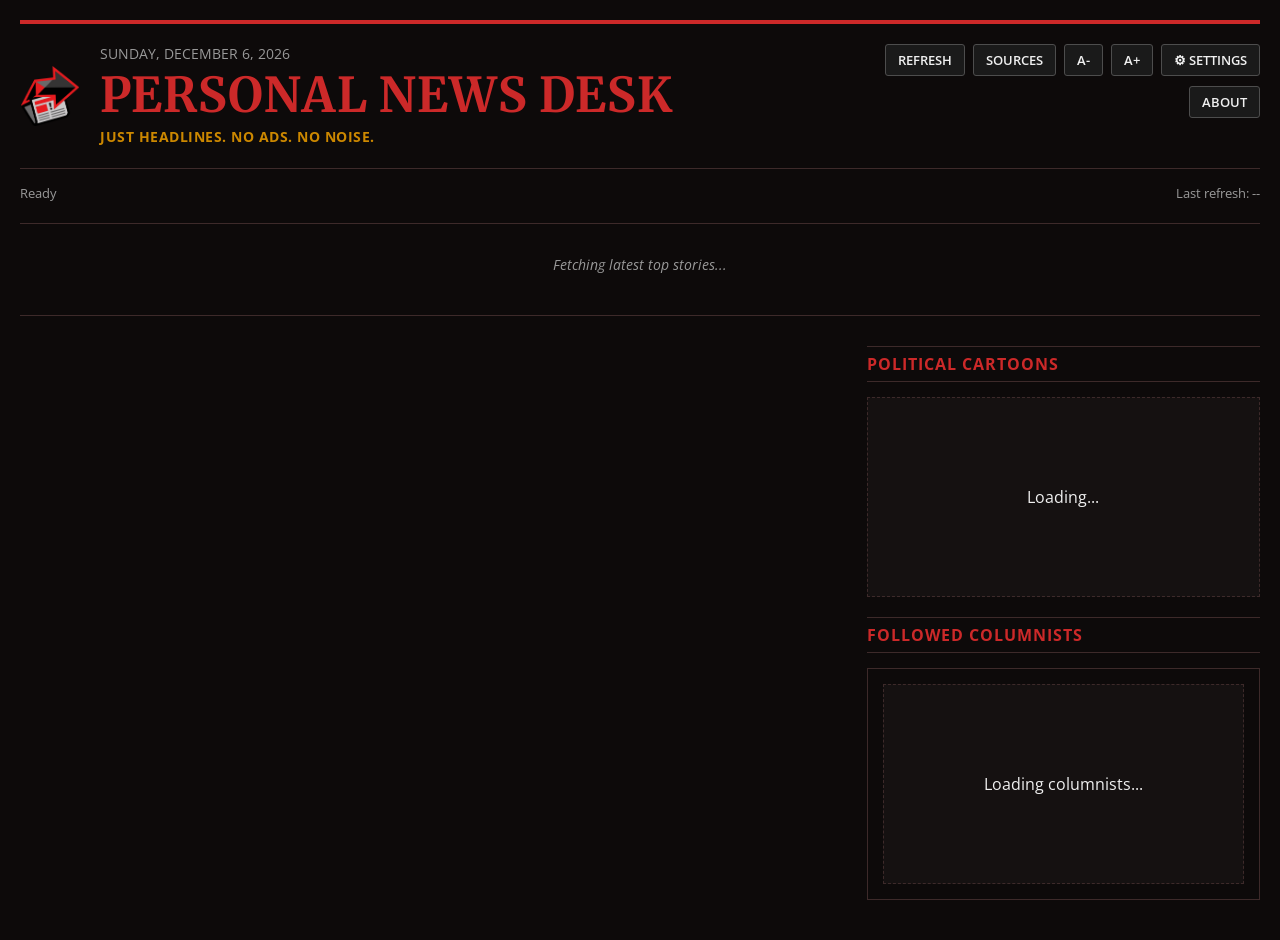
==== commit 62c1e18c: "Block Referer header leakage by adding rel='noopener noreferrer' to all outbound target='_blank' lin" ====
--- a/bundled_for_google_sites.html
+++ b/bundled_for_google_sites.html
@@ -940,7 +940,7 @@
     { id: 'pearl-light', name: 'Pearl Index', bg: '#f9f9fa', surface: '#ffffff', border: '#e8e8ed', text: '#2d3748', accent: '#4a5568' },
     { id: 'obsidian-light', name: 'OLED Obsidian', bg: '#ffffff', surface: '#fafafa', border: '#dcdcdc', text: '#000000', accent: '#000000' },
     { id: 'nord-light', name: 'Nordic Frost', bg: '#e5e9f0', surface: '#eceff4', border: '#d8dee9', text: '#2e3440', accent: '#5e81ac' },
-    { id: 'terminal-light', name: 'Retro Terminal', bg: '#f4fcf4', surface: '#ffffff', border: '#c2dec2', text: '#006400', accent: '#008000' },
+    { id: 'teal-light', name: 'Teal Manuscript', bg: '#f0f8f8', surface: '#ffffff', border: '#cce6e6', text: '#113f3f', accent: '#1f7373' },
     { id: 'sakura-light', name: 'Sakura Blossom', bg: '#fff5f6', surface: '#ffffff', border: '#ffdbe0', text: '#4a1f25', accent: '#e07a8c' },
     { id: 'espresso-light', name: 'Espresso Cafe', bg: '#f9f5f0', surface: '#ffffff', border: '#e3d5c5', text: '#422d1b', accent: '#8c6239' }
 ];
@@ -957,11 +957,10 @@
     { id: 'pearl-dark', name: 'Pearl Index', bg: '#121417', surface: '#1d2126', border: '#2c323b', text: '#e0e2e6', accent: '#7a8599' },
     { id: 'obsidian-dark', name: 'OLED Obsidian', bg: '#000000', surface: '#0c0c0c', border: '#1e1e1e', text: '#ffffff', accent: '#ffffff' },
     { id: 'nord-dark', name: 'Nordic Frost', bg: '#2e3440', surface: '#3b4252', border: '#4c566a', text: '#eceff4', accent: '#88c0d0' },
-    { id: 'terminal-dark', name: 'Retro Terminal', bg: '#0c0a06', surface: '#17130b', border: '#2c2415', text: '#ffb000', accent: '#ffb000' },
+    { id: 'teal-dark', name: 'Teal Manuscript', bg: '#07171a', surface: '#0d2529', border: '#153c42', text: '#d4ecee', accent: '#33a6b0' },
     { id: 'sakura-dark', name: 'Sakura Blossom', bg: '#211215', surface: '#2d191d', border: '#45282d', text: '#fcdbdc', accent: '#d87080' },
     { id: 'espresso-dark', name: 'Espresso Cafe', bg: '#150f0c', surface: '#231913', border: '#3b2a20', text: '#f0e3db', accent: '#dca072' }
 ];
-
 
 </script>
     <script>
@@ -1006,6 +1005,22 @@
     });
     document.getElementById('btn-close-theme-modal').addEventListener('click', () => { themeModal.style.display = 'none'; });
     document.getElementById('btn-done-theme-modal').addEventListener('click', () => { themeModal.style.display = 'none'; });
+
+    const aboutModal = document.getElementById('about-modal');
+    document.getElementById('btn-about').addEventListener('click', () => {
+        aboutModal.style.display = 'flex';
+    });
+    document.getElementById('btn-close-about').addEventListener('click', () => {
+        aboutModal.style.display = 'none';
+    });
+
+    const helpModal = document.getElementById('help-modal');
+    document.getElementById('btn-open-help').addEventListener('click', () => {
+        helpModal.style.display = 'flex';
+    });
+    document.getElementById('btn-close-help').addEventListener('click', () => {
+        helpModal.style.display = 'none';
+    });
 
     document.getElementById('btn-mode-light').addEventListener('click', () => {
         currentMode = 'light';
@@ -1648,13 +1663,13 @@
 
             const coveredByLinks = Array.from(cluster.sources).sort().map(s => {
                 const articleForSource = cluster.articles.find(a => a.source === s);
-                return `<a href="${articleForSource.link}" target="_blank">${s}</a>`;
+                return `<a href="${articleForSource.link}" target="_blank" rel="noopener noreferrer">${s}</a>`;
             }).join(', ');
 
             if (idx === 0) {
                 html += `
                     <div class="hero-article">
-                        <h2><a href="${repArticle.link}" target="_blank">${repArticle.title}</a></h2>
+                        <h2><a href="${repArticle.link}" target="_blank" rel="noopener noreferrer">${repArticle.title}</a></h2>
                         <div class="hero-covered-by">
                             COVERED BY: ${coveredByLinks}
                         </div>
@@ -1663,7 +1678,7 @@
             } else {
                 html += `
                     <div class="sub-hero-article" style="margin-top: 15px;">
-                        <h3><a href="${repArticle.link}" target="_blank">${repArticle.title}</a></h3>
+                        <h3><a href="${repArticle.link}" target="_blank" rel="noopener noreferrer">${repArticle.title}</a></h3>
                         <div class="hero-covered-by">
                             COVERED BY: ${coveredByLinks}
                         </div>
@@ -1692,12 +1707,12 @@
                 const latest = matchedArticles.sort((a, b) => b.pubDate - a.pubDate)[0];
                 html += `
                     <div class="columnist-item">
-                        <div class="columnist-name"><a href="${latest.link}" target="_blank">${colObj.name}</a></div>
+                        <div class="columnist-name"><a href="${latest.link}" target="_blank" rel="noopener noreferrer">${colObj.name}</a></div>
                         <div class="columnist-status">${new Date(latest.pubDate).toLocaleDateString('en-US', {month:'short', day:'numeric', year:'numeric'})}</div>
                     </div>
                 `;
             } else {
-                const nameDisplay = colObj.url ? `<a href="${colObj.url}" target="_blank">${colObj.name}</a>` : colObj.name;
+                const nameDisplay = colObj.url ? `<a href="${colObj.url}" target="_blank" rel="noopener noreferrer">${colObj.name}</a>` : colObj.name;
                 html += `
                     <div class="columnist-item">
                         <div class="columnist-name">${nameDisplay}</div>
@@ -1757,7 +1772,7 @@
                             <img src="${c.src}" alt="${c.author} Cartoon" style="width: 100%; height: auto; object-fit: contain; border: 1px solid var(--border-color); border-radius: 4px;">
                         </a>
                         <div style="font-family: var(--font-ui); font-size: 0.85rem; font-weight: 600; color: var(--header-red); margin-top: auto;">
-                            <a href="${c.authorLink}" target="_blank" style="color: inherit; text-decoration: none;">${c.author}</a>
+                            <a href="${c.authorLink}" target="_blank" rel="noopener noreferrer" style="color: inherit; text-decoration: none;">${c.author}</a>
                         </div>
                         <div style="font-size: 0.75rem; color: var(--text-muted); display: none;">${c.date}</div>
                     </div>
@@ -1922,7 +1937,7 @@
             let html = `
                 <div class="column-header" style="margin-top: ${colHasContent(src.column) ? '30px' : '0'};">
                     <span class="col-indicator" data-source-id="${src.id}" style="cursor: pointer;">${isCollapsed ? '+' : '-'}</span>
-                    <h2><a href="${siteUrl}" target="_blank" style="color: inherit; text-decoration: none;">${src.name.toUpperCase()}</a></h2>
+                    <h2><a href="${siteUrl}" target="_blank" rel="noopener noreferrer" style="color: inherit; text-decoration: none;">${src.name.toUpperCase()}</a></h2>
                 </div>
                 <div class="feed-content" id="feed-${src.id}" style="display: ${isCollapsed ? 'none' : 'block'};">
             `;
@@ -1937,7 +1952,7 @@
                 
                 html += initialList.map(article => `
                     <div class="feed-item">
-                        <h4><a href="${article.link}" target="_blank">${article.title}</a></h4>
+                        <h4><a href="${article.link}" target="_blank" rel="noopener noreferrer">${article.title}</a></h4>
                         <div class="feed-item-meta">
                             ${article.source} | ${formatTime(article.pubDate)}
                         </div>
@@ -1948,7 +1963,7 @@
                     html += `<div class="hidden-stories" id="hidden-${src.id}" style="display: none;">`;
                     html += hiddenList.map(article => `
                         <div class="feed-item">
-                            <h4><a href="${article.link}" target="_blank">${article.title}</a></h4>
+                            <h4><a href="${article.link}" target="_blank" rel="noopener noreferrer">${article.title}</a></h4>
                             <div class="feed-item-meta">
                                 ${article.source} | ${formatTime(article.pubDate)}
                             </div>
@@ -2025,5 +2040,3 @@
 </script>
 </body>
 </html>
-
-
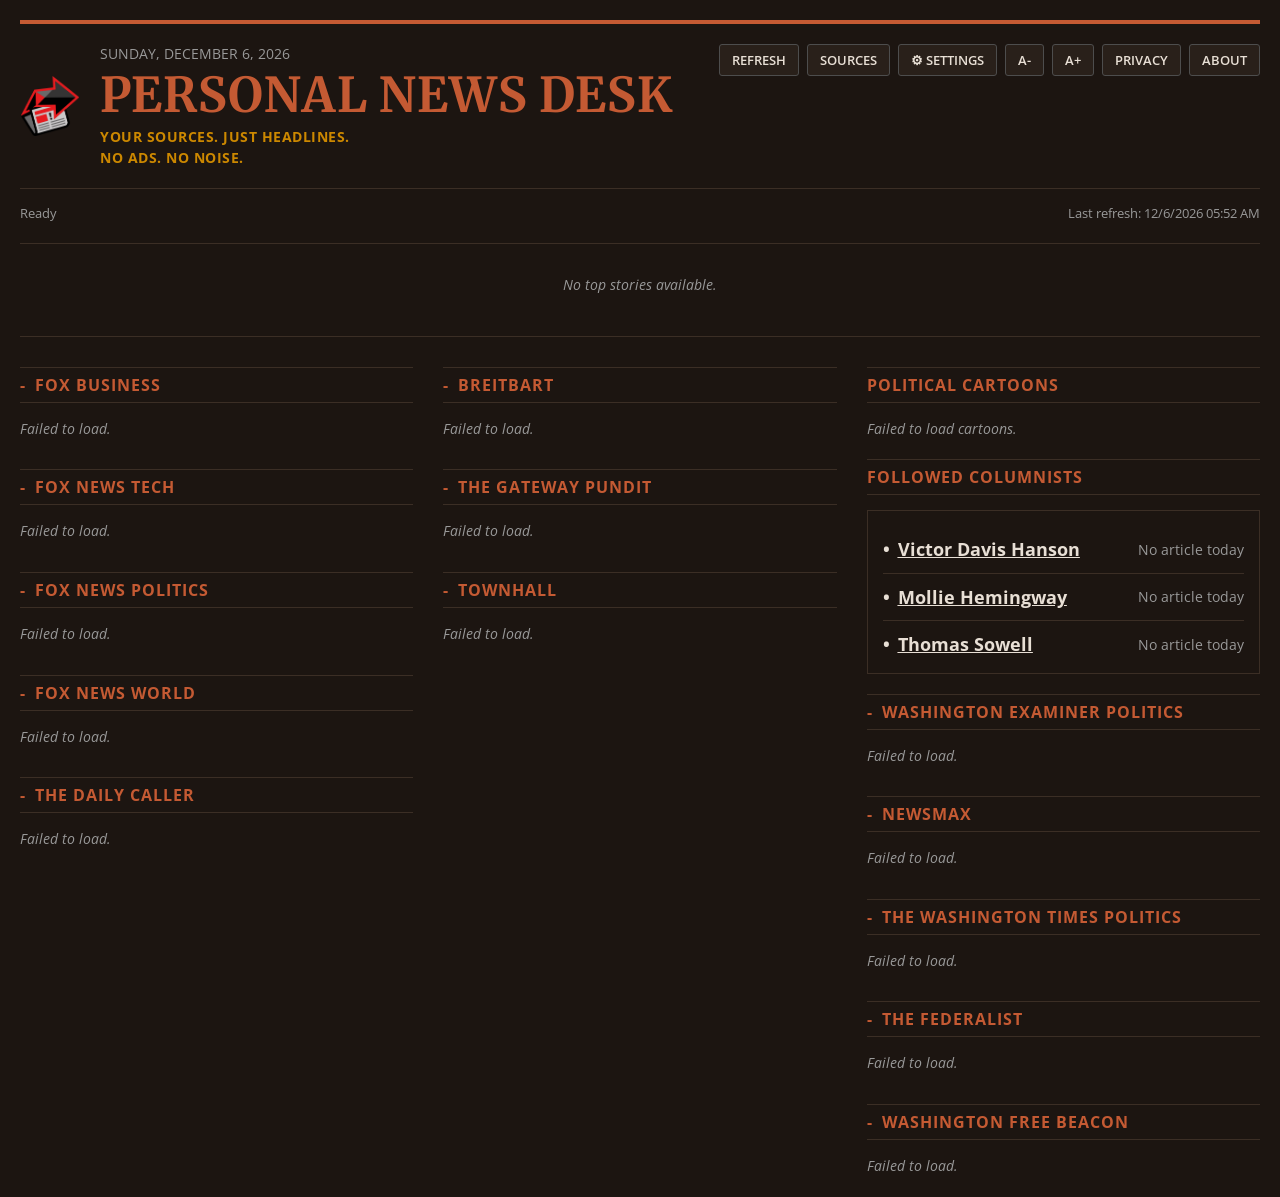
==== commit 295ab2d3: "Implement new Privacy button and modal with comprehensive promises (anonymous, untracked, unreferred" ====
--- a/bundled_for_google_sites.html
+++ b/bundled_for_google_sites.html
@@ -323,23 +323,119 @@
 }
 
 @media (max-width: 768px) {
+    /* HEADER */
     .main-header {
         flex-direction: column;
         align-items: center;
         text-align: center;
-        gap: 20px;
+        gap: 15px;
+        padding-top: 15px;
+    }
+    
+    .header-left {
+        flex-direction: column;
+        gap: 10px;
+    }
+    
+    .logo-container img {
+        width: 50px !important;
+        height: 50px !important;
+    }
+    
+    .site-title {
+        font-size: 32px;
     }
     
     .header-right {
-        align-items: center;
-    }
-    
+        width: 100%;
+        align-items: stretch;
+        gap: 8px;
+    }
+    
+    .button-group {
+        display: flex;
+        flex-wrap: wrap;
+        justify-content: center;
+        width: 100%;
+        gap: 8px;
+    }
+    
+    .nav-btn {
+        flex: 1 1 calc(33% - 8px);
+        padding: 10px 5px;
+        font-size: 12px;
+        text-align: center;
+    }
+    
+    /* TOP STORIES */
+    .hero-article h2 {
+        font-size: 1.8rem;
+    }
+    
+    .sub-hero-article h3 {
+        font-size: 1.4rem;
+    }
+    
+    /* COLUMNS */
     .news-columns {
         grid-template-columns: 1fr;
     }
     
-    .hero-article h2 {
-        font-size: 2rem;
+    /* MODALS */
+    .modal-content {
+        width: 95%;
+        padding: 0;
+    }
+    
+    .modal-body {
+        padding: 15px;
+    }
+    
+    /* My Sources Modal */
+    .add-source-section {
+        flex-direction: column;
+    }
+    
+    .add-source-section input {
+        width: 100%;
+    }
+    
+    .followed-authors-settings-grid {
+        grid-template-columns: 1fr;
+        gap: 15px;
+    }
+    
+    .source-item {
+        flex-direction: column;
+        align-items: flex-start;
+        gap: 10px;
+    }
+    
+    .source-controls {
+        width: 100%;
+        justify-content: space-between;
+        flex-wrap: wrap;
+    }
+    
+    .source-url {
+        max-width: 100%;
+        white-space: normal;
+        word-break: break-all;
+    }
+    
+    /* Theme Modal */
+    .custom-colors-grid {
+        justify-content: flex-start;
+    }
+    
+    .theme-modal-footer {
+        flex-direction: column;
+        gap: 10px;
+        align-items: stretch;
+    }
+    
+    .theme-modal-footer button {
+        width: 100%;
     }
 }
 
@@ -520,7 +616,7 @@
     text-decoration: underline;
 }
 .columnist-name::before {
-    content: "�";
+    content: "•";
     margin-right: 8px;
     text-decoration: none;
     display: inline-block;
@@ -766,7 +862,7 @@
                 <div class="title-container">
                     <div class="current-date" id="current-date">Loading date...</div>
                     <h1 class="site-title">PERSONAL NEWS DESK</h1>
-                    <p class="site-subtitle">JUST HEADLINES. NO ADS. NO NOISE.</p>
+                    <p class="site-subtitle">YOUR SOURCES. JUST HEADLINES.<br>NO ADS. NO NOISE.</p>
                 </div>
             </div>
             
@@ -774,11 +870,10 @@
                 <div class="button-group top-row">
                     <button class="nav-btn" id="btn-refresh">REFRESH</button>
                     <button class="nav-btn" id="btn-sources">SOURCES</button>
+                    <button class="nav-btn" id="btn-settings">&#9881; SETTINGS</button>
                     <button class="nav-btn" id="btn-font-minus">A-</button>
                     <button class="nav-btn" id="btn-font-plus">A+</button>
-                    <button class="nav-btn" id="btn-settings">&#9881; SETTINGS</button>
-                </div>
-                <div class="button-group bottom-row">
+                    <button class="nav-btn" id="btn-privacy">PRIVACY</button>
                     <button class="nav-btn" id="btn-about">ABOUT</button>
                 </div>
             </div>
@@ -926,6 +1021,102 @@
         </div>
     </div>
 
+    <!-- About Modal -->
+    <div id="about-modal" class="modal-overlay" style="display: none;">
+        <div class="modal-content" style="max-width: 400px; text-align: left; background: var(--panel-bg); border: 1px solid var(--border-color);">
+            <div class="modal-body" style="padding: 30px 20px;">
+                <h2 style="color: var(--header-red); font-family: var(--font-heading); font-size: 1.5rem; margin-bottom: 5px; font-weight: bold; line-height: 1.2;">Personal News Desktop</h2>
+                <p style="color: var(--text-main); font-size: 0.9rem; margin-bottom: 20px; font-weight: bold;">Version 1.0.0</p>
+                
+                <p style="color: var(--text-main); font-size: 0.9rem; margin-bottom: 15px;">&copy; 2026 AI Accelerator LLC of Colorado. All rights reserved.</p>
+                
+                <p style="color: var(--text-main); font-size: 0.9rem; margin-bottom: 15px; line-height: 1.4;">This software is licensed for personal use and protected under applicable copyright law. It is distributed as-is with no warranties expressed or implied.</p>
+                
+                <p style="color: var(--text-main); font-size: 0.9rem; margin-bottom: 25px; line-height: 1.4;">By using this application you agree to our <a href="https://ai-accelerator.net/tos_eula" target="_blank" style="color: var(--link-hover); text-decoration: underline;">Terms of Service &amp; End User License Agreement</a>.</p>
+                
+                <div style="display: flex; justify-content: space-between; align-items: center; flex-wrap: wrap; gap: 10px;">
+                    <button class="nav-btn" id="btn-close-about" style="border: 2px solid var(--text-main); background: transparent; color: var(--text-main); padding: 6px 16px; font-weight: bold; cursor: pointer; text-transform: uppercase;">CLOSE</button>
+                    <div style="display: flex; gap: 10px; flex-wrap: wrap;">
+                        <button class="nav-btn" id="btn-open-help" style="border: none; background: transparent; color: var(--link-hover); padding: 6px 16px; font-weight: bold; cursor: pointer; text-decoration: underline;">Help &amp; Instructions</button>
+                        <a href="#" id="buy-coffee-link" target="_blank" style="text-decoration: none; padding: 6px 16px; background-color: var(--header-red); color: white; font-weight: bold; border-radius: 4px; display: inline-flex; align-items: center; gap: 6px; font-size: 0.9rem;">
+                            ☕ Buy me a coffee
+                        </a>
+                    </div>
+                </div>
+            </div>
+        </div>
+    </div>
+
+    <!-- Privacy Modal -->
+    <div id="privacy-modal" class="modal-overlay" style="display: none;">
+        <div class="modal-content" style="max-width: 500px; text-align: left; background: var(--panel-bg); border: 1px solid var(--border-color); max-height: 85vh; display: flex; flex-direction: column;">
+            <div class="modal-header">
+                <h2 style="color: var(--header-red); font-family: var(--font-heading); font-size: 1.5rem; font-weight: bold;">Privacy Sovereignty Promise</h2>
+                <button class="close-btn" id="btn-close-privacy">&times;</button>
+            </div>
+            <div class="modal-body" style="padding: 20px; overflow-y: auto; font-size: 0.9rem; line-height: 1.5;">
+                <p style="margin-bottom: 15px; font-weight: bold; color: var(--text-main);">Personal News Desk is designed from the ground up to guarantee a 100% private, custom, unreferred, and untracked news experience.</p>
+                
+                <h3 style="color: var(--header-red); font-size: 1.1rem; margin: 15px 0 5px 0; font-family: var(--font-heading);">1. Absolute Anonymity (No Accounts)</h3>
+                <p style="margin-bottom: 15px; color: var(--text-main);">We do not ask for or collect names, email addresses, profiles, or passwords. You are completely anonymous here.</p>
+
+                <h3 style="color: var(--header-red); font-size: 1.1rem; margin: 15px 0 5px 0; font-family: var(--font-heading);">2. Zero Tracking or Telemetry</h3>
+                <p style="margin-bottom: 15px; color: var(--text-main);">There are absolutely no advertising pixels, Google Analytics tracker tags, or behavioral telemetry systems. Your reading behavior, searches, and clicks are completely invisible to us and third-party ad networks.</p>
+
+                <h3 style="color: var(--header-red); font-size: 1.1rem; margin: 15px 0 5px 0; font-family: var(--font-heading);">3. Unreferred Outbound Clicks</h3>
+                <p style="margin-bottom: 15px; color: var(--text-main);">All outbound clicks to read full articles utilize the modern <code>rel="noopener noreferrer"</code> standard. This prevents the browser from leaking your referrer header—meaning external news publications see your visit as an anonymous direct entry, with no trace showing you came from this portal.</p>
+
+                <h3 style="color: var(--header-red); font-size: 1.1rem; margin: 15px 0 5px 0; font-family: var(--font-heading);">4. Local Data Custody</h3>
+                <p style="margin-bottom: 15px; color: var(--text-main);">Your list of news sources, followed columnists, and theme adjustments are saved solely inside your local browser storage (<code>localStorage</code>). We do not have a central database, and your private feed choices never leave your local device.</p>
+                
+                <h3 style="color: var(--header-red); font-size: 1.1rem; margin: 15px 0 5px 0; font-family: var(--font-heading);">5. Anonymous Proxies</h3>
+                <p style="margin-bottom: 15px; color: var(--text-main);">Feeds are fetched client-side. To bypass browser security blocks, public CORS proxies are used. No session variables, personal cookies, or identifiers are passed to these proxies; they simply receive an anonymous request for public feed links.</p>
+            </div>
+            <div class="modal-footer" style="padding: 15px; justify-content: flex-end;">
+                <button class="nav-btn" id="btn-done-privacy" style="background: var(--link-hover); border: none; color: white;">DONE</button>
+            </div>
+        </div>
+    </div>
+
+    <!-- Help Modal -->
+    <div id="help-modal" class="modal-overlay" style="display: none;">
+        <div class="modal-content" style="max-width: 600px; text-align: left; background: var(--panel-bg); border: 1px solid var(--border-color); max-height: 80vh; display: flex; flex-direction: column;">
+            <div class="modal-header">
+                <h2 style="color: var(--header-red); font-family: var(--font-heading); font-size: 1.5rem; font-weight: bold;">Quick Start Guide</h2>
+                <button class="close-btn" id="btn-close-help">&times;</button>
+            </div>
+            <div class="modal-body" style="padding: 20px; overflow-y: auto;">
+                <p style="margin-bottom: 15px;">Personal News Desk is your customizable, ad-free news aggregator. Everything you configure is saved automatically and privately to your own browser.</p>
+                
+                <h3 style="color: var(--text-main); font-size: 1.1rem; margin: 20px 0 10px 0; border-bottom: 1px solid var(--border-color); padding-bottom: 5px;">1. Managing Your News Sources</h3>
+                <ul style="margin-left: 20px; margin-bottom: 15px; font-size: 0.9rem; line-height: 1.6;">
+                    <li>Click <strong>SOURCES</strong> in the top menu to open your source manager.</li>
+                    <li><strong>Add a Source:</strong> Paste the website URL or direct RSS feed link into the fields at the top and click "Add Source".</li>
+                    <li><strong>Organize Columns:</strong> Use the dropdown next to each source to assign it to Column 1, 2, or 3.</li>
+                    <li><strong>Reorder:</strong> Use the Up/Down arrows to prioritize which feeds appear at the top.</li>
+                </ul>
+
+                <h3 style="color: var(--text-main); font-size: 1.1rem; margin: 20px 0 10px 0; border-bottom: 1px solid var(--border-color); padding-bottom: 5px;">2. Following Specific Authors</h3>
+                <ul style="margin-left: 20px; margin-bottom: 15px; font-size: 0.9rem; line-height: 1.6;">
+                    <li>Inside the <strong>SOURCES</strong> menu, scroll down to "Followed Authors".</li>
+                    <li>Add an author's name and URL. When that author publishes a piece, they will be highlighted in the "Followed Columnists" section on your dashboard!</li>
+                </ul>
+
+                <h3 style="color: var(--text-main); font-size: 1.1rem; margin: 20px 0 10px 0; border-bottom: 1px solid var(--border-color); padding-bottom: 5px;">3. Customizing Your Workspace</h3>
+                <ul style="margin-left: 20px; margin-bottom: 15px; font-size: 0.9rem; line-height: 1.6;">
+                    <li>Click <strong>SETTINGS</strong> to open the appearance menu.</li>
+                    <li>Toggle between <strong>Light</strong> or <strong>Dark Mode</strong>, choose from curated <strong>Color Schemes</strong>, or build your own using the <strong>Custom Colors</strong> pickers.</li>
+                </ul>
+
+                <h3 style="color: var(--text-main); font-size: 1.1rem; margin: 20px 0 10px 0; border-bottom: 1px solid var(--border-color); padding-bottom: 5px;">4. Reading &amp; Accessibility</h3>
+                <ul style="margin-left: 20px; margin-bottom: 15px; font-size: 0.9rem; line-height: 1.6;">
+                    <li><strong>A+ / A- Buttons:</strong> Use the font size buttons in the header to instantly scale text across the entire site.</li>
+                    <li><strong>Refresh:</strong> Click the <strong>REFRESH</strong> button to manually pull the absolute newest stories from the web.</li>
+                </ul>
+            </div>
+        </div>
+    </div>
+
     <!-- Scripts -->
     <script>
 const lightThemes = [
@@ -1012,6 +1203,17 @@
     });
     document.getElementById('btn-close-about').addEventListener('click', () => {
         aboutModal.style.display = 'none';
+    });
+
+    const privacyModal = document.getElementById('privacy-modal');
+    document.getElementById('btn-privacy').addEventListener('click', () => {
+        privacyModal.style.display = 'flex';
+    });
+    document.getElementById('btn-close-privacy').addEventListener('click', () => {
+        privacyModal.style.display = 'none';
+    });
+    document.getElementById('btn-done-privacy').addEventListener('click', () => {
+        privacyModal.style.display = 'none';
     });
 
     const helpModal = document.getElementById('help-modal');
@@ -2035,8 +2237,6 @@
 });
 
 
-
-
 </script>
 </body>
 </html>
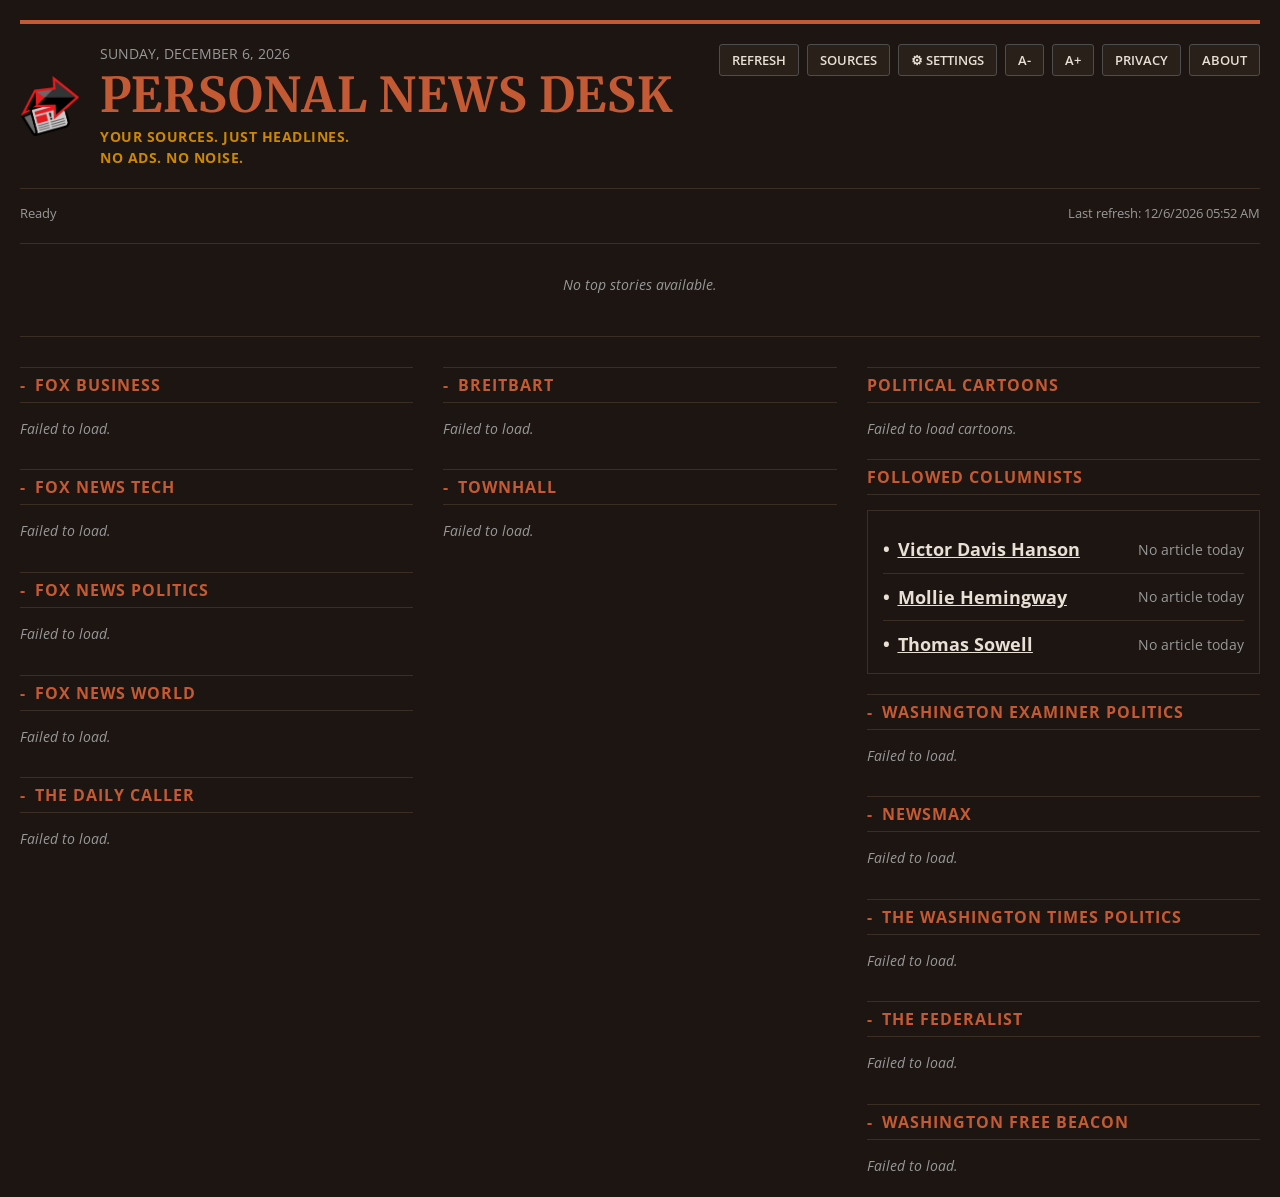
==== commit 845c8ff7: "Remove The Gateway Pundit feed and clean up experimental proxies" ====
--- a/bundled_for_google_sites.html
+++ b/bundled_for_google_sites.html
@@ -1,4 +1,4 @@
-﻿<!DOCTYPE html>
+<!DOCTYPE html>
 <html lang="en" data-theme="dark">
 <head>
     <meta charset="UTF-8">
@@ -1376,7 +1376,6 @@
         { id: 'dailycaller', name: 'The Daily Caller', url: 'https://feeds.feedburner.com/dailycaller', enabled: true, column: 1, maxStories: 7 },
         
         { id: 'breitbart', name: 'Breitbart', url: 'https://feeds.feedburner.com/breitbart', enabled: true, column: 2, maxStories: 7 },
-        { id: 'gatewaypundit', name: 'The Gateway Pundit', url: 'https://www.thegatewaypundit.com/feed', enabled: true, column: 2, maxStories: 7 },
         { id: 'townhall', name: 'Townhall', url: 'https://www.bing.com/news/search?q=site%3Atownhall.com&format=rss', enabled: true, column: 2, maxStories: 7 },
         
         { id: 'washingtonexaminer', name: 'Washington Examiner Politics', url: 'https://www.washingtonexaminer.com/tag/politics/feed/', enabled: true, column: 3, maxStories: 7 },
@@ -1389,9 +1388,14 @@
     let sources = JSON.parse(localStorage.getItem('pnd_sources'));
     let sourcesVersion = localStorage.getItem('pnd_sources_version');
     
-    if (!sources || sourcesVersion !== '2') {
-        sources = defaultSources;
-        localStorage.setItem('pnd_sources_version', '2');
+    if (!sources || sourcesVersion !== '7') {
+        if (!sources) {
+            sources = defaultSources;
+        } else {
+            // Remove Gateway Pundit completely from active sources
+            sources = sources.filter(src => src.id !== 'gatewaypundit');
+        }
+        localStorage.setItem('pnd_sources_version', '7');
         localStorage.setItem('pnd_sources', JSON.stringify(sources));
     }
 
@@ -1761,6 +1765,33 @@
         }
         
         if (!success) source.error = true;
+
+        // Clean up Google News style title suffixes (e.g. "Headline - Source Name" or "Headline - domain.com")
+        parsedArticles.forEach(article => {
+            if (article.title) {
+                const sourceSuffix = ` - ${source.name}`;
+                if (article.title.toLowerCase().endsWith(sourceSuffix.toLowerCase())) {
+                    article.title = article.title.substring(0, article.title.length - sourceSuffix.length).trim();
+                } else {
+                    try {
+                        const urlObj = new URL(source.url);
+                        let domain = urlObj.hostname;
+                        if (domain.startsWith('news.google.com')) {
+                            const siteMatch = source.url.match(/q=site:([^&]+)/);
+                            if (siteMatch && siteMatch[1]) {
+                                domain = siteMatch[1];
+                            }
+                        }
+                        domain = domain.replace('www.', '');
+                        const domainSuffix = ` - ${domain}`;
+                        if (article.title.toLowerCase().endsWith(domainSuffix.toLowerCase())) {
+                            article.title = article.title.substring(0, article.title.length - domainSuffix.length).trim();
+                        }
+                    } catch (e) {}
+                }
+            }
+        });
+
         return parsedArticles;
     }
 
